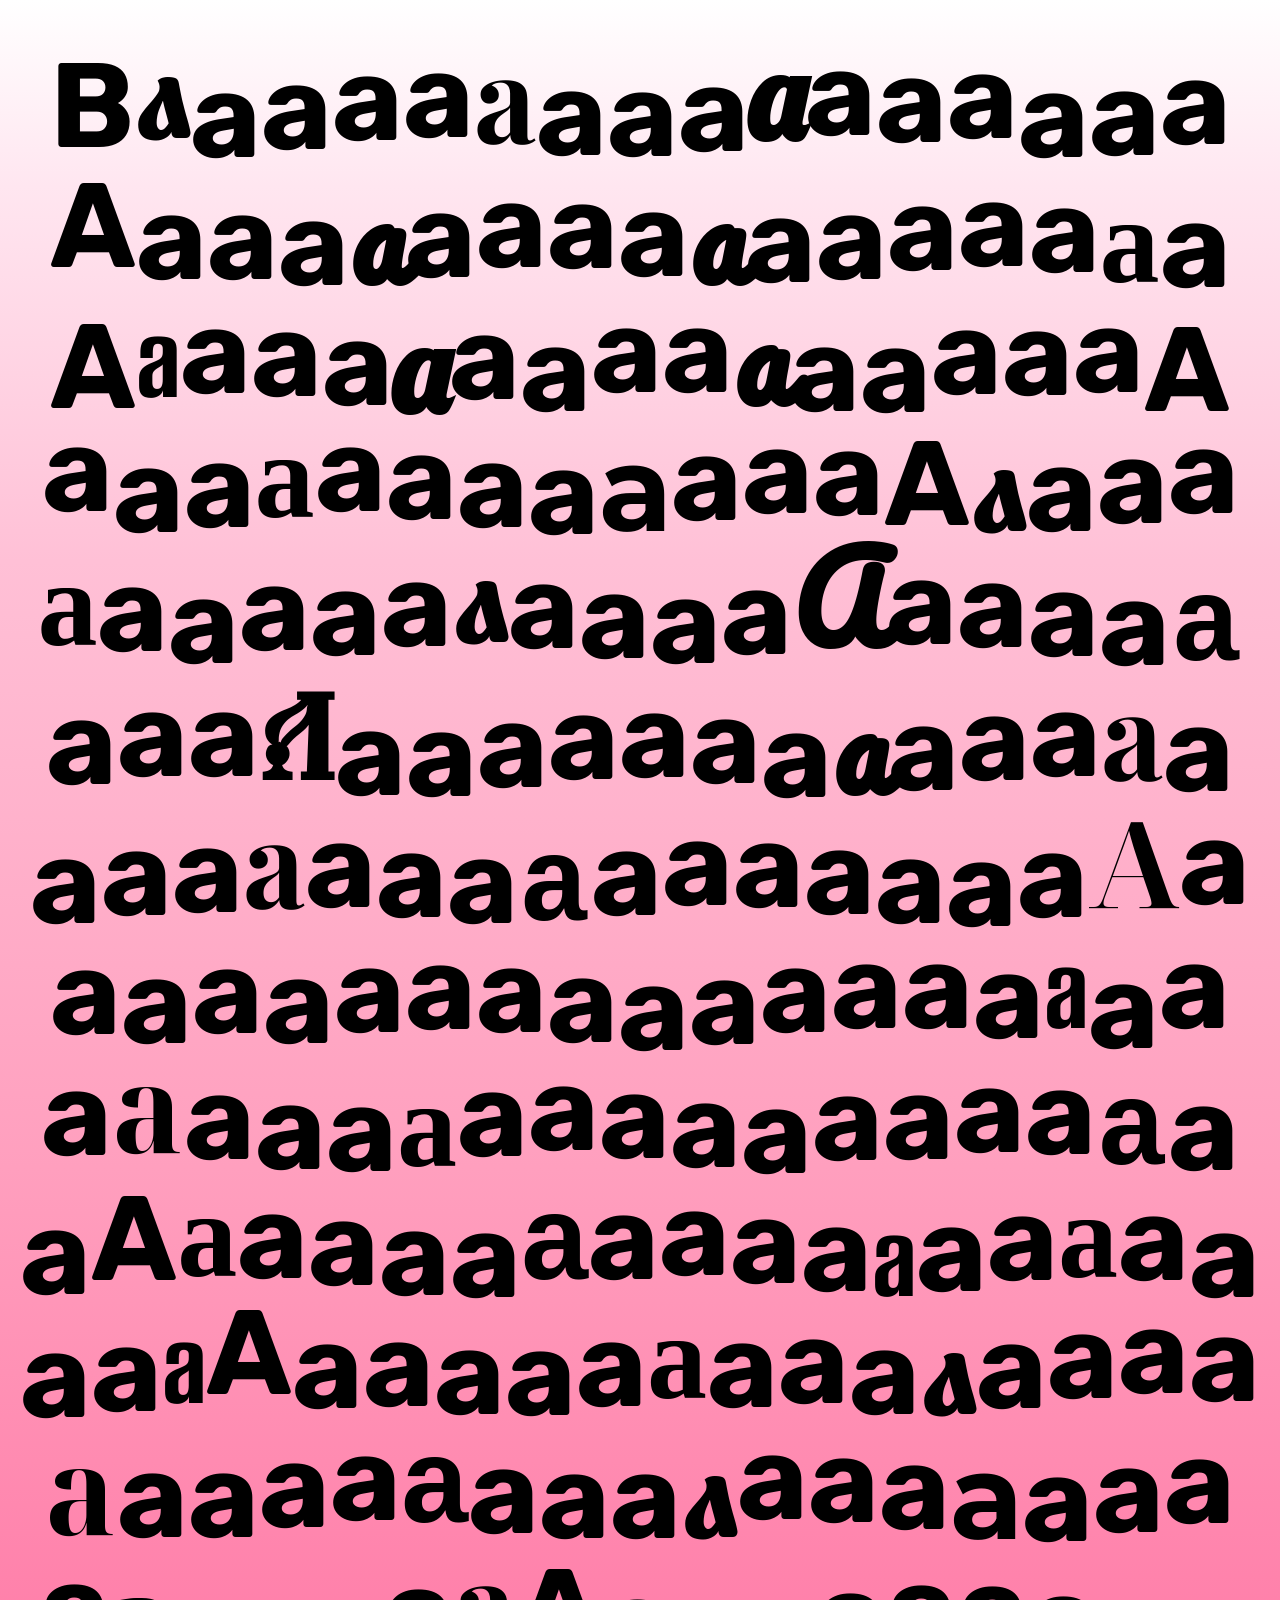
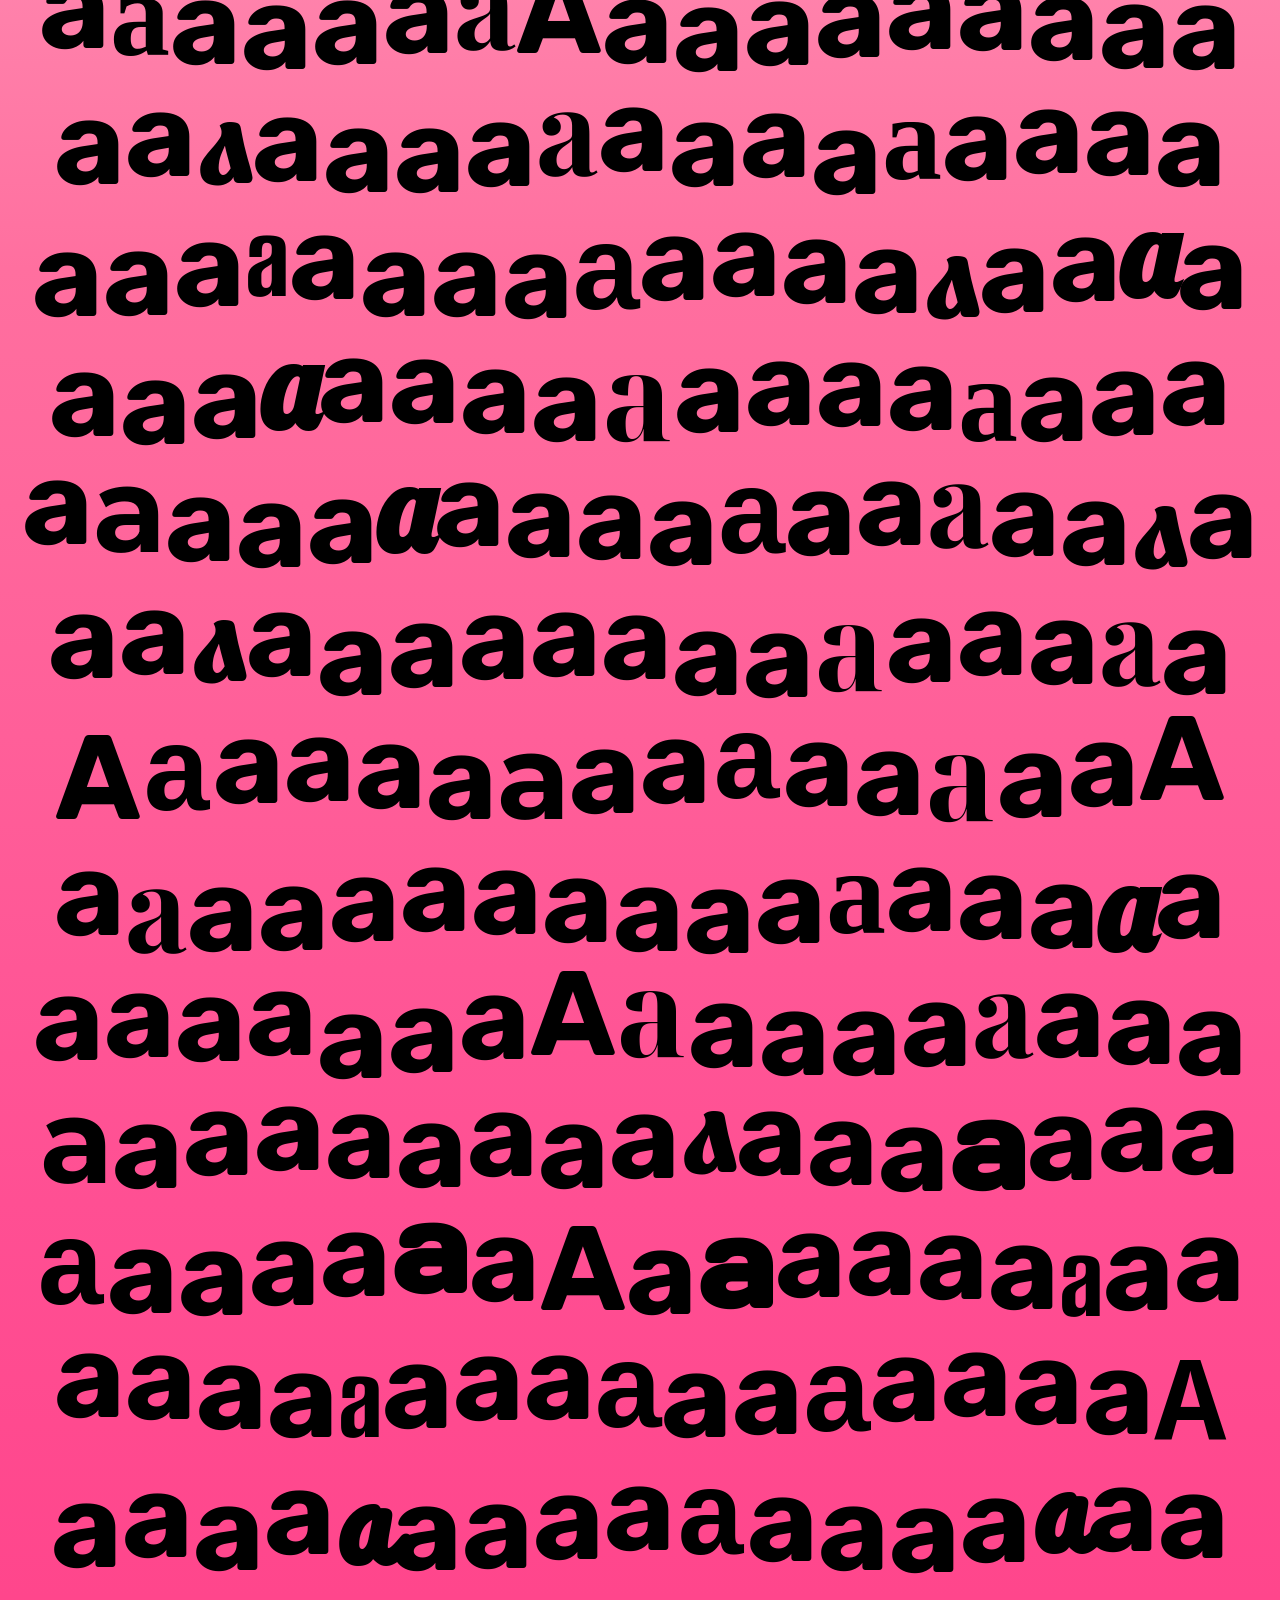
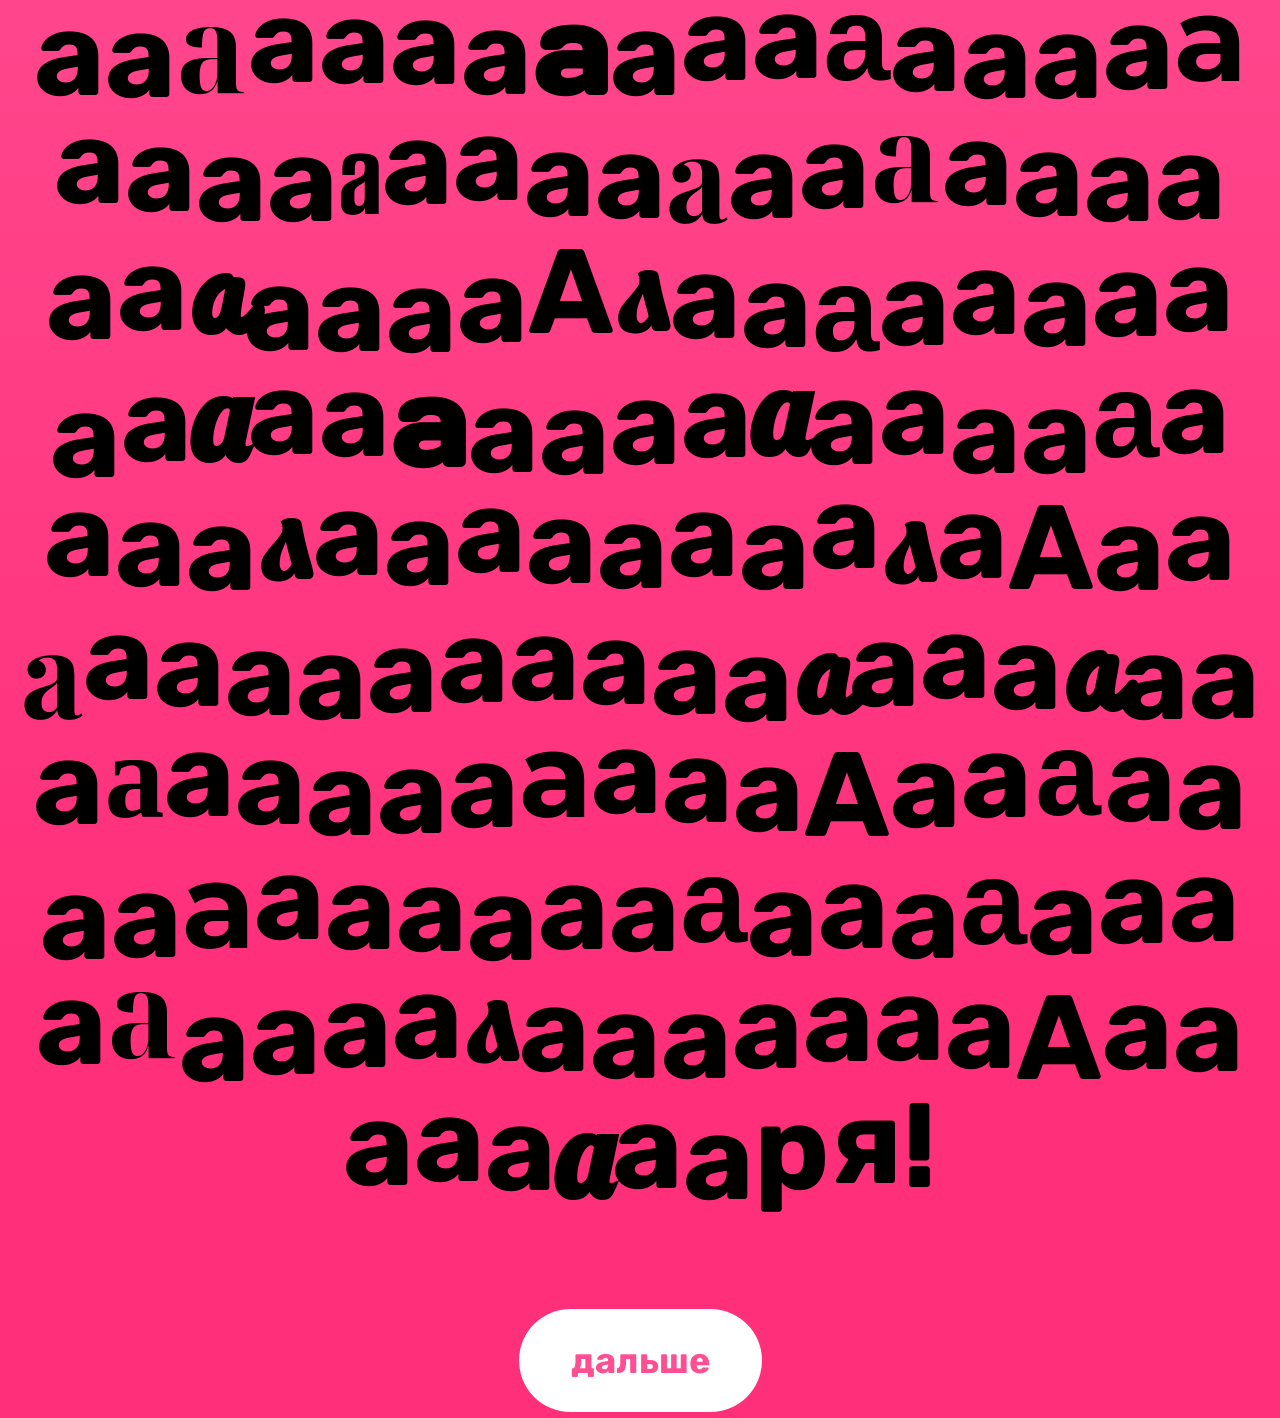
==== index.html @ 6bcab2b1 "Update index.html" ====
<!DOCTYPE html>
<html lang="ru">
<head>
<meta charset="UTF-8">
<title>Варя</title>

<link href="https://fonts.googleapis.com/css2?family=Rubik:wght@400;700&family=Pacifico&family=Caveat:wght@400;700&family=Lobster&family=Comfortaa:wght@400;700&family=Alumni+Sans:wght@400;700&family=Playfair+Display:wght@400;700&family=Montserrat:wght@400;700&family=Days+One&family=Stick&family=Noto+Serif+Display:wght@400;700&family=Monomakh&display=swap" rel="stylesheet">
<link rel="prefetch" href="home.html">
<link rel="dns-prefetch" href="https://fonts.googleapis.com">
<link rel="dns-prefetch" href="https://fonts.gstatic.com">
<link rel="preload" as="image" href="images/krasavchik.jpg">
<style>
html, body {
    margin: 0;
    padding: 0;
    overflow-x: hidden;
}

body {
    min-height: 3000px;
    background: linear-gradient(
        to bottom,
        white 0%,
        #ffe6f0 4%,
        #ffc0d6 12%,
        #ff9fbe 25%,
        #ff6f9f 40%,
        #ff4f93 60%,
        #ff2f7a 90%
    );
    display: flex;
    flex-direction: column;
}

/* ===== ТЕКСТ ===== */
.text {
    font-family: 'Rubik', sans-serif;
    font-size: 120px;
    line-height: 0.95;
    text-align: center;
    font-weight: 700;
    max-width: 100vw;
    overflow-wrap: anywhere;
    word-break: break-word;
    flex: 1;
    padding: 40px 20px;
}

/* ===== АНИМАЦИЯ БУКВ ===== */
.letter {
    display: inline-block;
    transition: transform 0.1s linear;
}

/* ===== КНОПКА ===== */
.page-end {
    width: 100%;
    display: flex;
    justify-content: center;
    padding: 60px 0;
    margin-top: auto;
    opacity: 0;
    transform: translateY(100%);
    animation: slideUp 0.8s cubic-bezier(0.2, 0.9, 0.4, 1.1) forwards;
    animation-delay: 0.5s;
}

.next-btn {
    padding: 30px 52px;
    font-size: 36px;
    font-family: 'Rubik', sans-serif;
    font-weight: 700;
    border-radius: 999px;
    background: white;
    color: #ff4f93;
    text-decoration: none;
}

.next-btn:hover {
    transform: scale(1.25);
    box-shadow: 0 8px 20px rgba(0,0,0,0.2);
}

@keyframes slideUp {
    from {
        opacity: 0;
        transform: translateY(100%);
    }
    to {
        opacity: 1;
        transform: translateY(0);
    }
}

/* ===== ШРИФТЫ ===== */
.pacifico { font-family: 'Pacifico', cursive; }
.lobster  { font-family: 'Lobster', cursive; }
.alumni   { font-family: 'Alumni Sans', sans-serif; }
.playfair { font-family: 'Playfair Display', serif; }
.mont     { font-family: 'Montserrat', sans-serif; font-weight: 700; }
.daysone  { font-family: 'Days One', sans-serif; }
.noto     { font-family: 'Noto Serif Display', serif; }
.monomakh { font-family: 'Monomakh', serif; }
.press    { font-family: Arial, sans-serif; }
.pixel    { font-family: monospace; }
.serif    { font-family: serif; }

</style>
</head>

<body>

<div class="text" id="text"></div>

<div class="page-end">
  <a href="home.html" class="next-btn">дальше</a>
</div>

<script>

const baseText =
"ВааааааааааааааааАааааааааааааааааАаааааааааааааааАааааааааааааАаааааааааааааааАааааааааАааааааааааааааааааааааааааааАааааааааааааааааааааааааааааааааааааАаааааааааааааааааааАааааааааааааааааааааааааааааааааааааааАааааааааааааааааааааааааааааааааааааааааааааааааааааааааааааааааааааааааааааааааааааааааааааааааАааааааааааааааАааааааааааааааааааааааааАаааааааааааааааааааааааааааааааааАаааааааааааааааааааааааааАааааааааааааааааааааааааааааааааааааааааааааааааааааааааааАааааааааааааааааааааааааааааааааааааааааАаааааааааааааааааааааааааааааааАааааааааааааааааааааааааааааааааааааАааааааааря!";

const fonts = [
  "press","pixel","serif","pacifico","caveat",
  "lobster","alumni","playfair","mont","daysone",
  "noto","monomakh"
];

let result = "";
let cooldown = 0;

for (let char of baseText) {

    if (char === "а" || char === "А") {

        if (cooldown > 0) {
            result += `<span class="letter">${char}</span>`;
            cooldown--;
            continue;
        }

        if (Math.random() < 0.6) {

            const style = fonts[Math.floor(Math.random() * fonts.length)];

            result += `<span class="letter ${style}">${char}</span>`;
            cooldown = 2 + Math.floor(Math.random() * 3);

        } else {
            result += `<span class="letter">${char}</span>`;
        }

    } else {
        result += `<span class="letter">${char}</span>`;
    }
}

document.getElementById("text").innerHTML = result;

/* ================================
   🔥 LETTER FLOAT ANIMATION
   (если нужно выключить — закомментируй весь блок)
================================= */

window.addEventListener("scroll", () => {

    const y = window.scrollY;

    document.querySelectorAll(".letter").forEach((el, i) => {

        /* ❗ часть букв вообще НЕ анимируется */

        /* ещё немного рандома */
        if (Math.random() < 0.15) return;

        const speed = 0.002 + (i % 5) * 0.0008; // меньше скорость
        const amp = 9 + (i % 4); // 👈 сильно уменьшили амплитуду

        const offset = Math.sin(y * speed + i) * amp;

        el.style.transform = `translateY(${offset}px)`;
    });

});

</script>

</body>
</html>
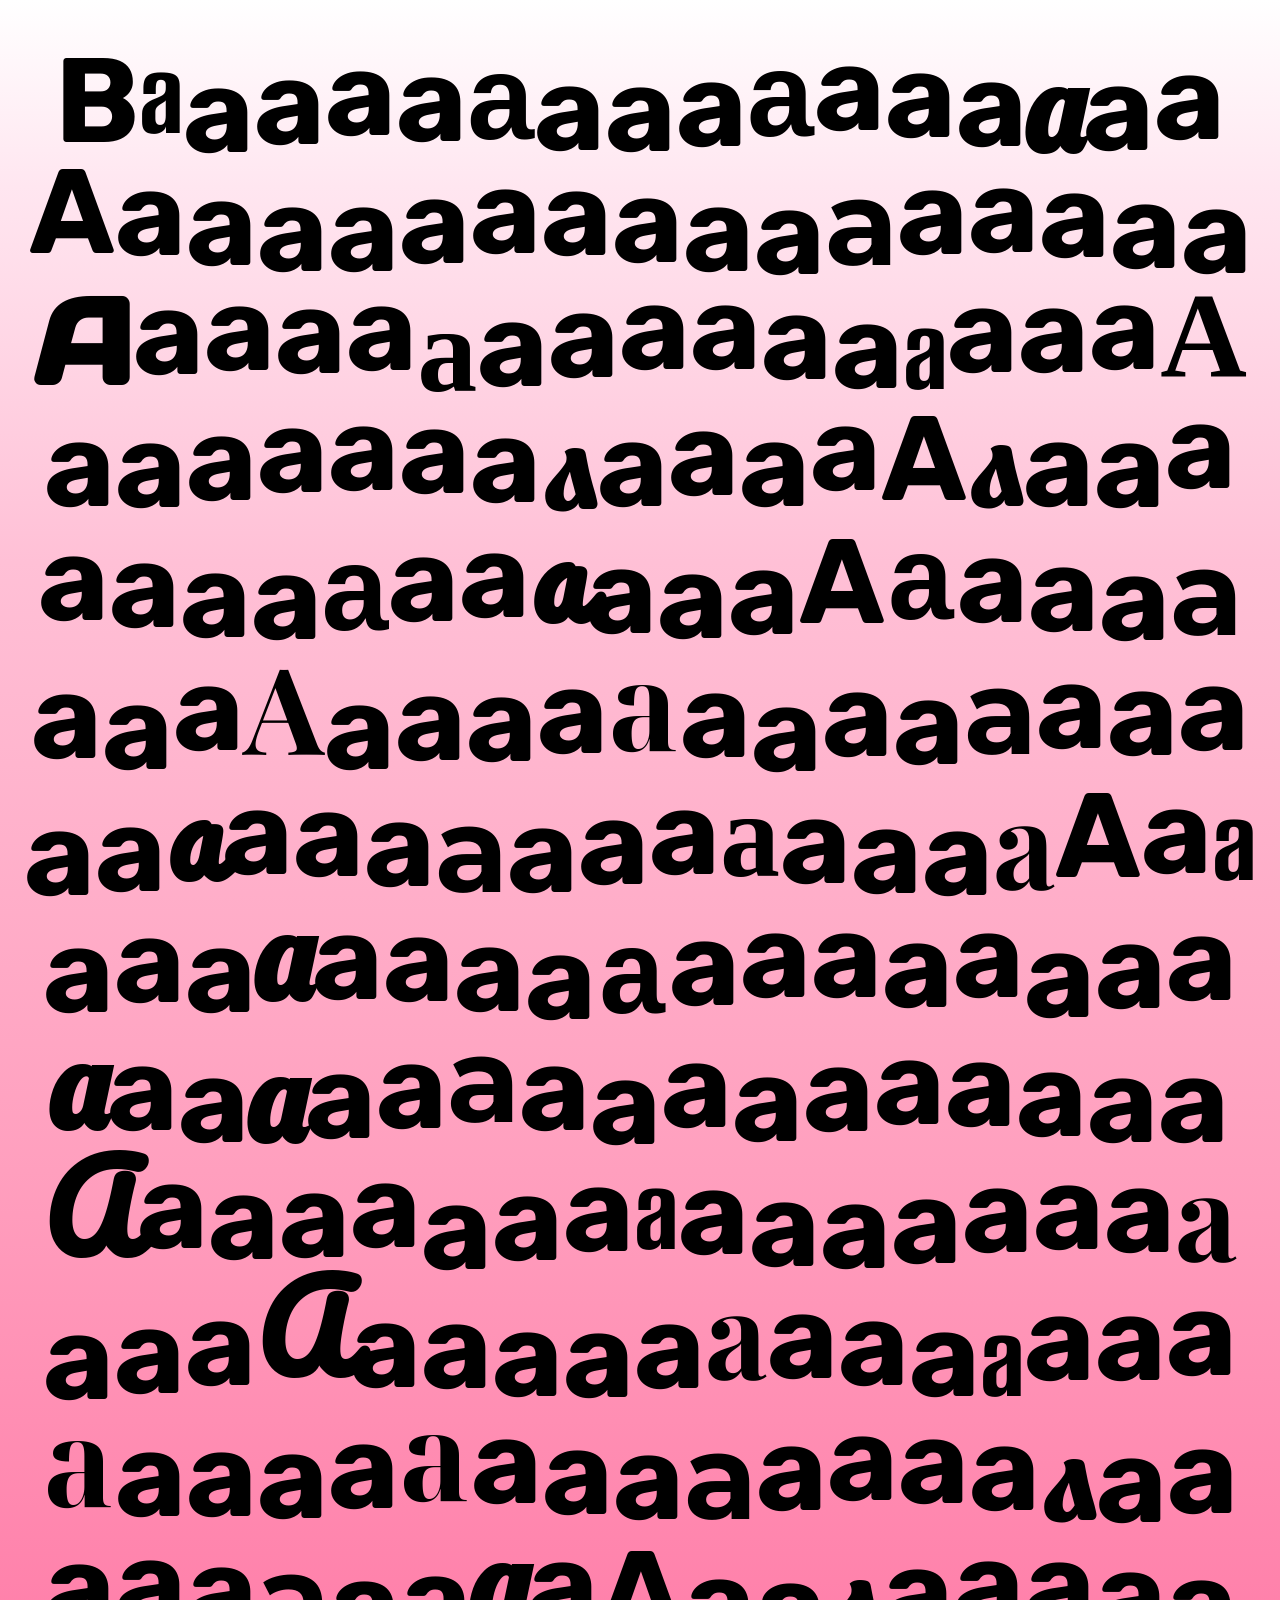
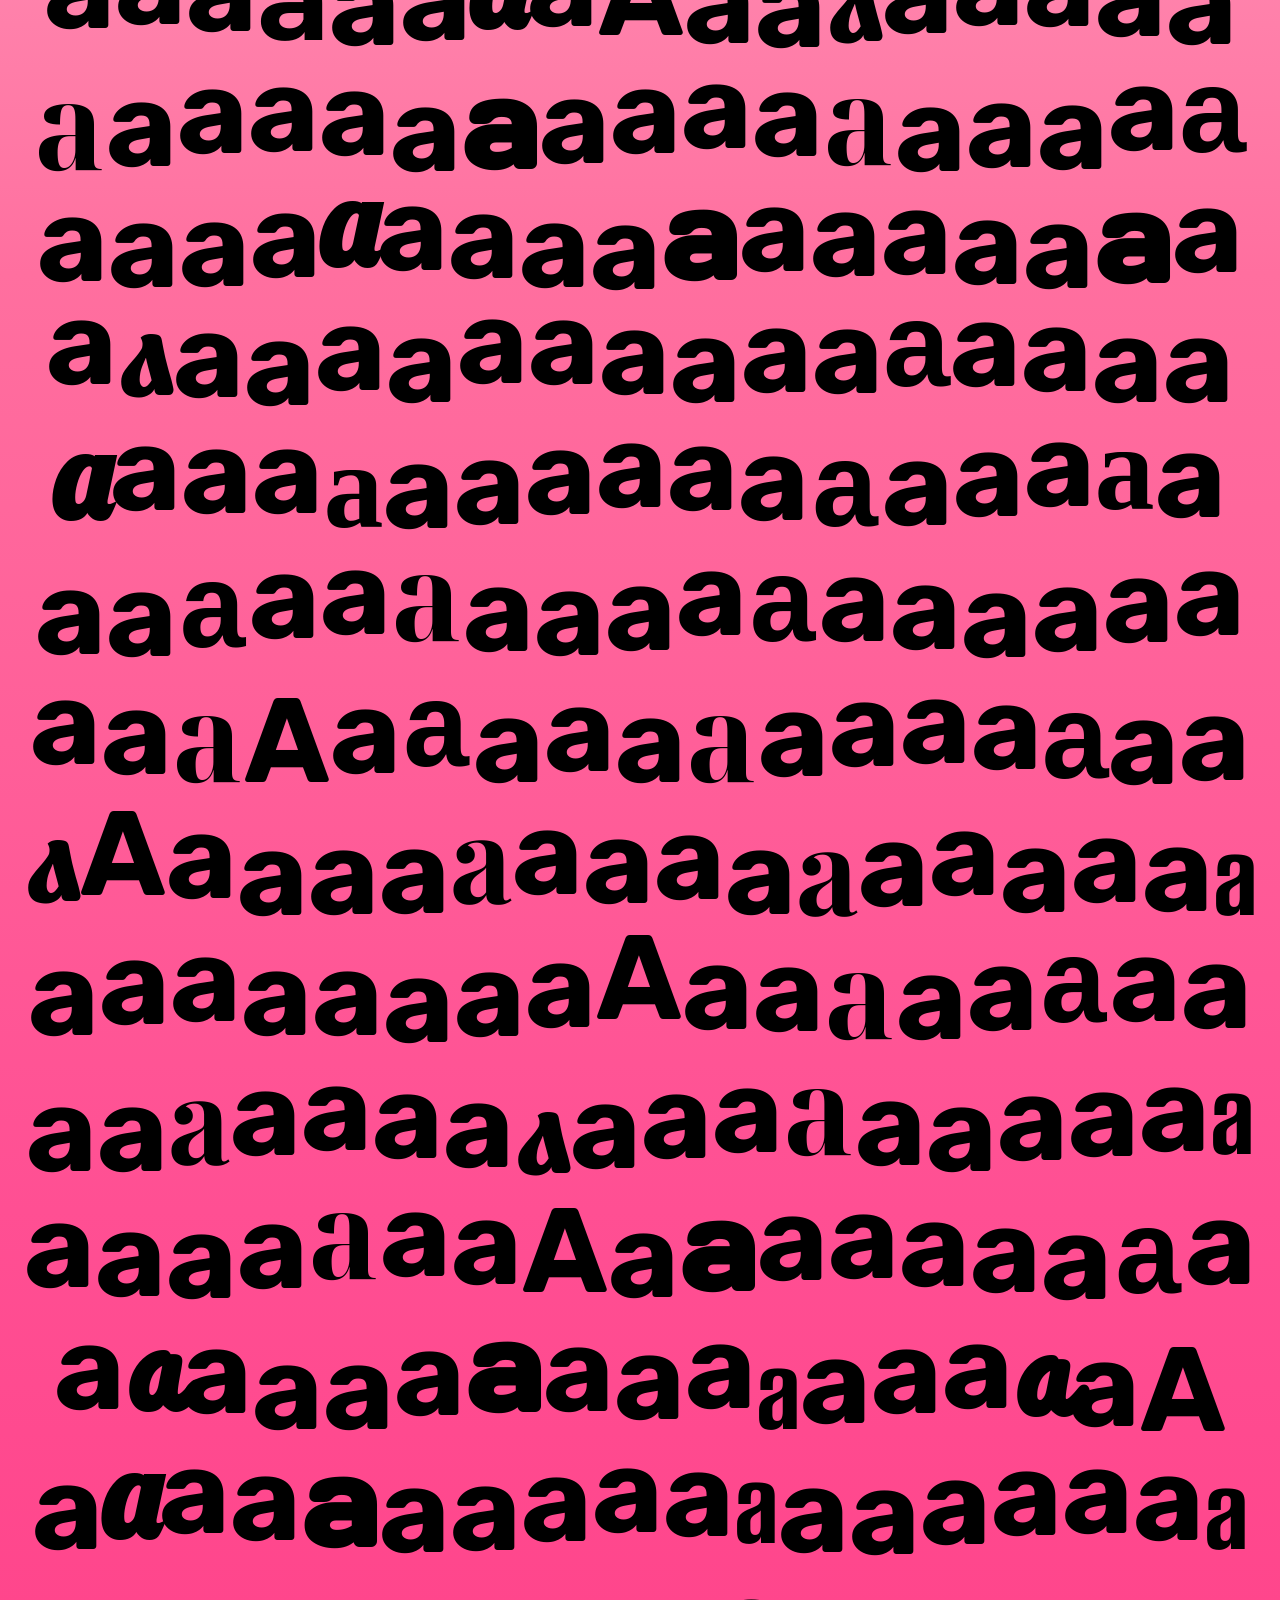
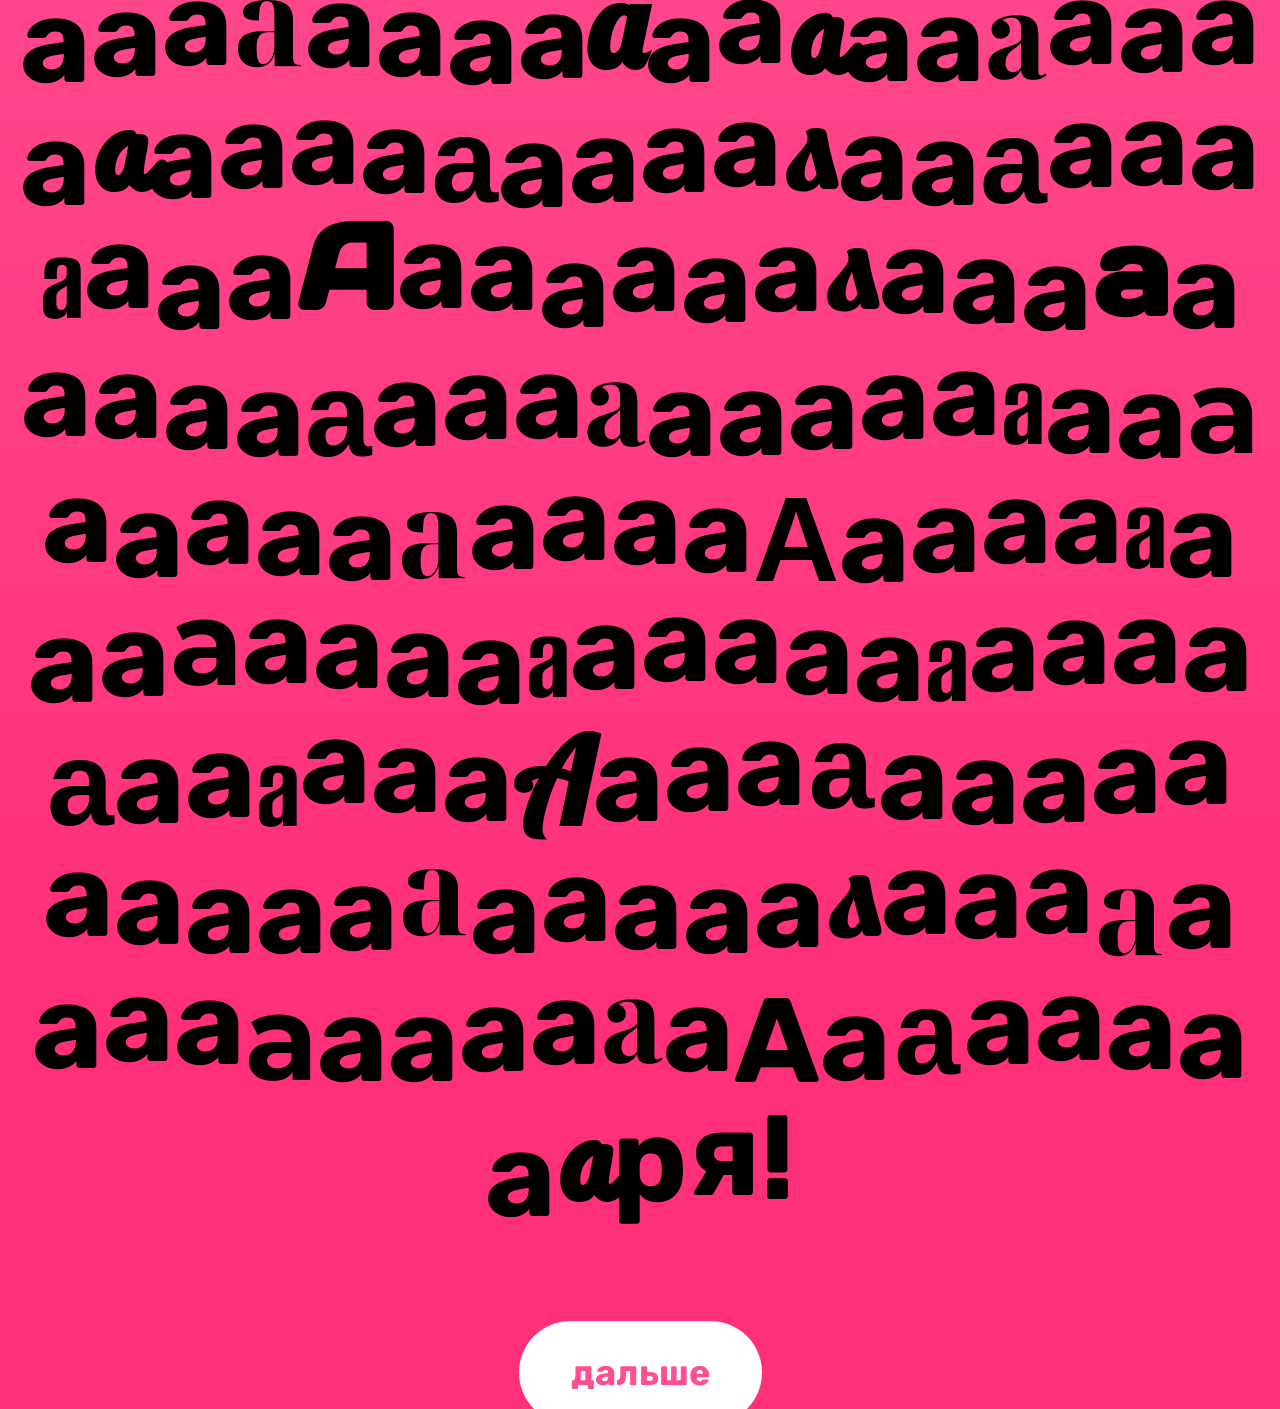
==== commit 6ce3033a: "Update index.html" ====
--- a/index.html
+++ b/index.html
@@ -8,7 +8,7 @@
 <link rel="prefetch" href="home.html">
 <link rel="dns-prefetch" href="https://fonts.googleapis.com">
 <link rel="dns-prefetch" href="https://fonts.gstatic.com">
-<link rel="preload" as="image" href="images/krasavchik.jpg">
+<link rel="preload" as="image" href="images/krasavchikNeo.png">
 <style>
 html, body {
     margin: 0;
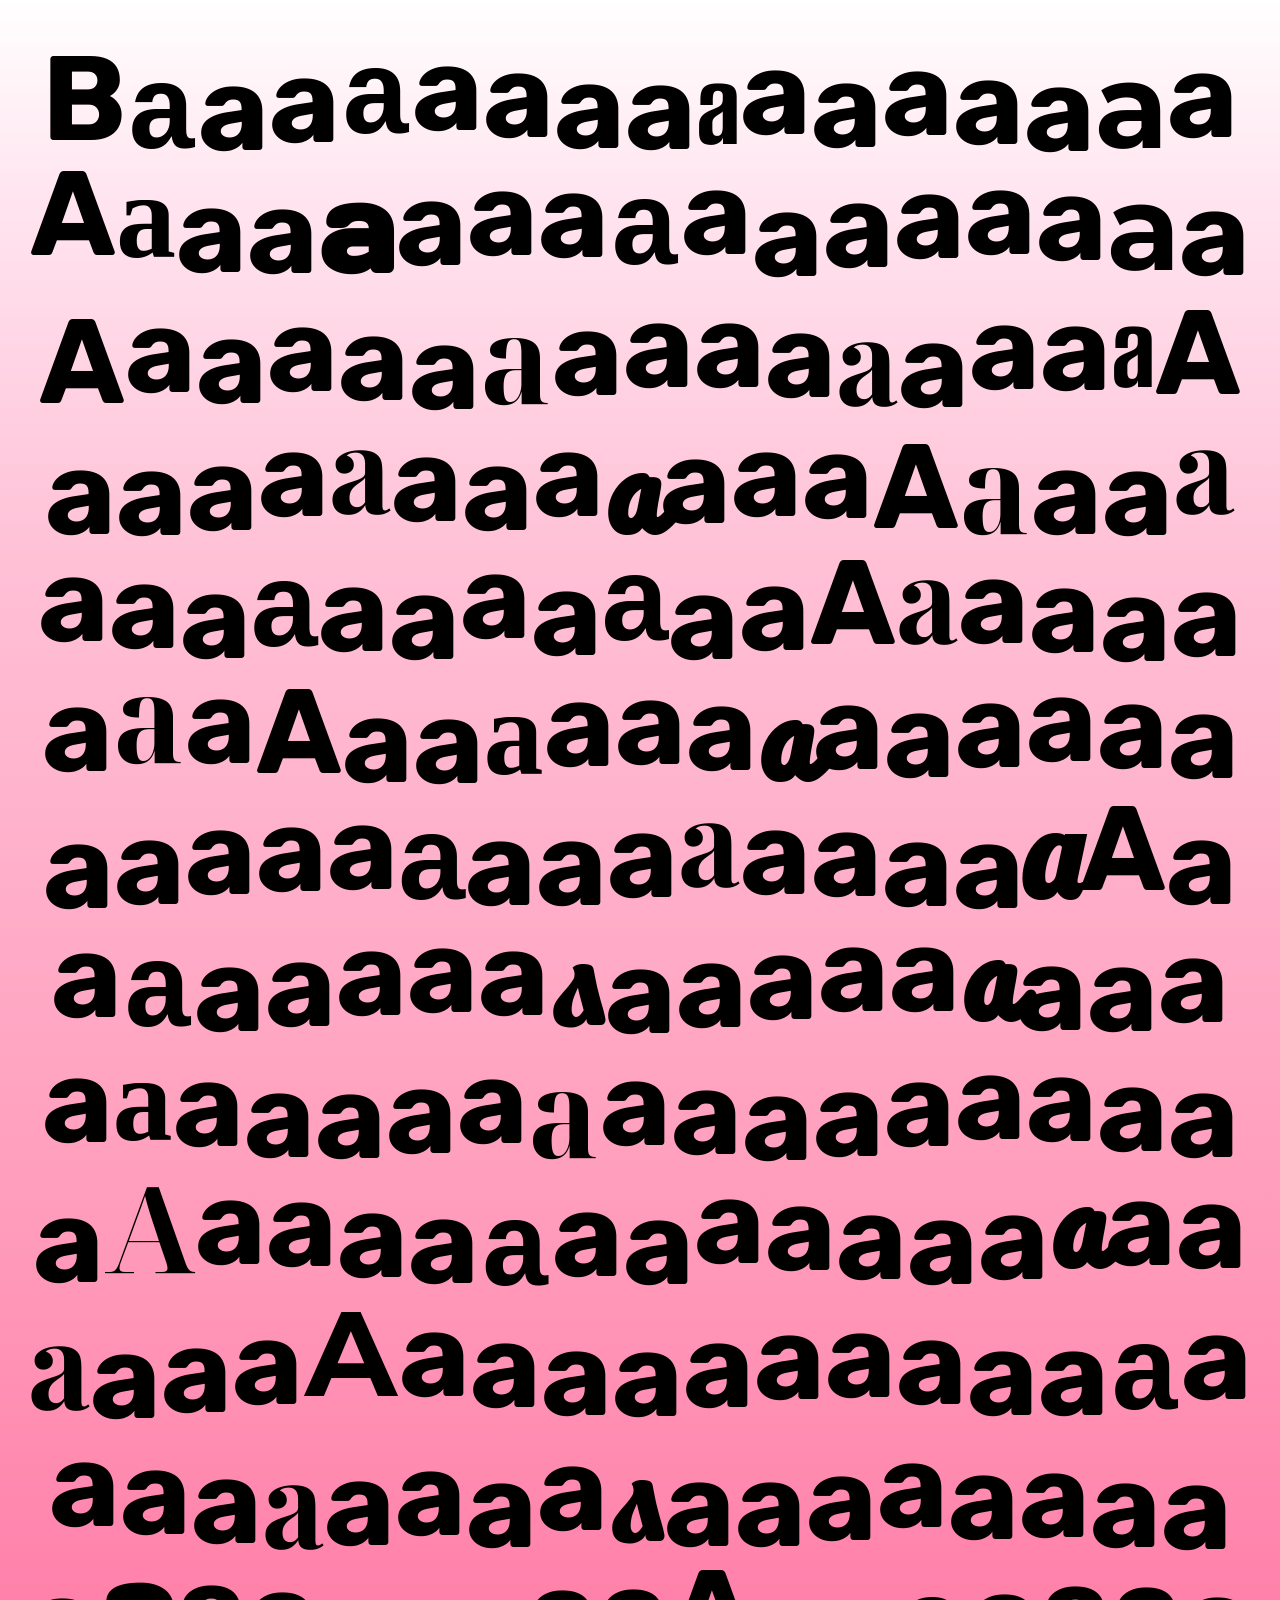
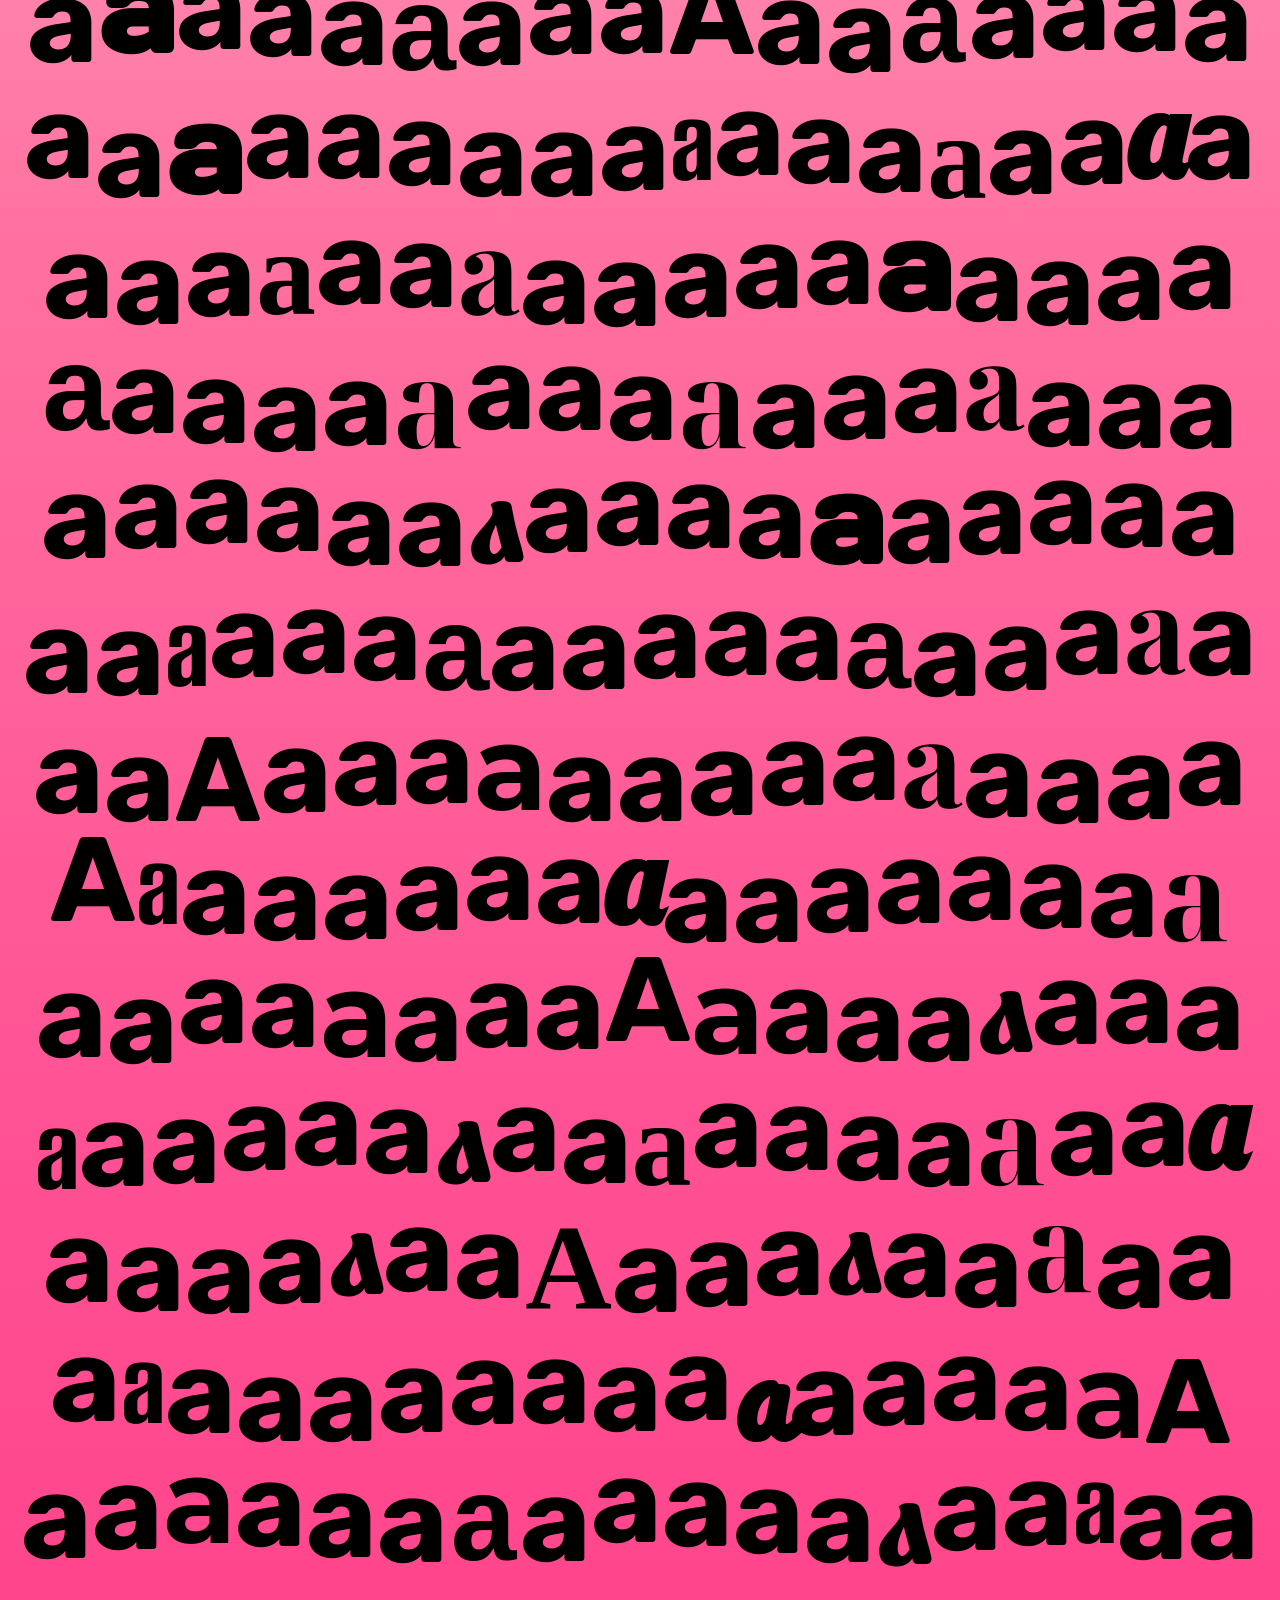
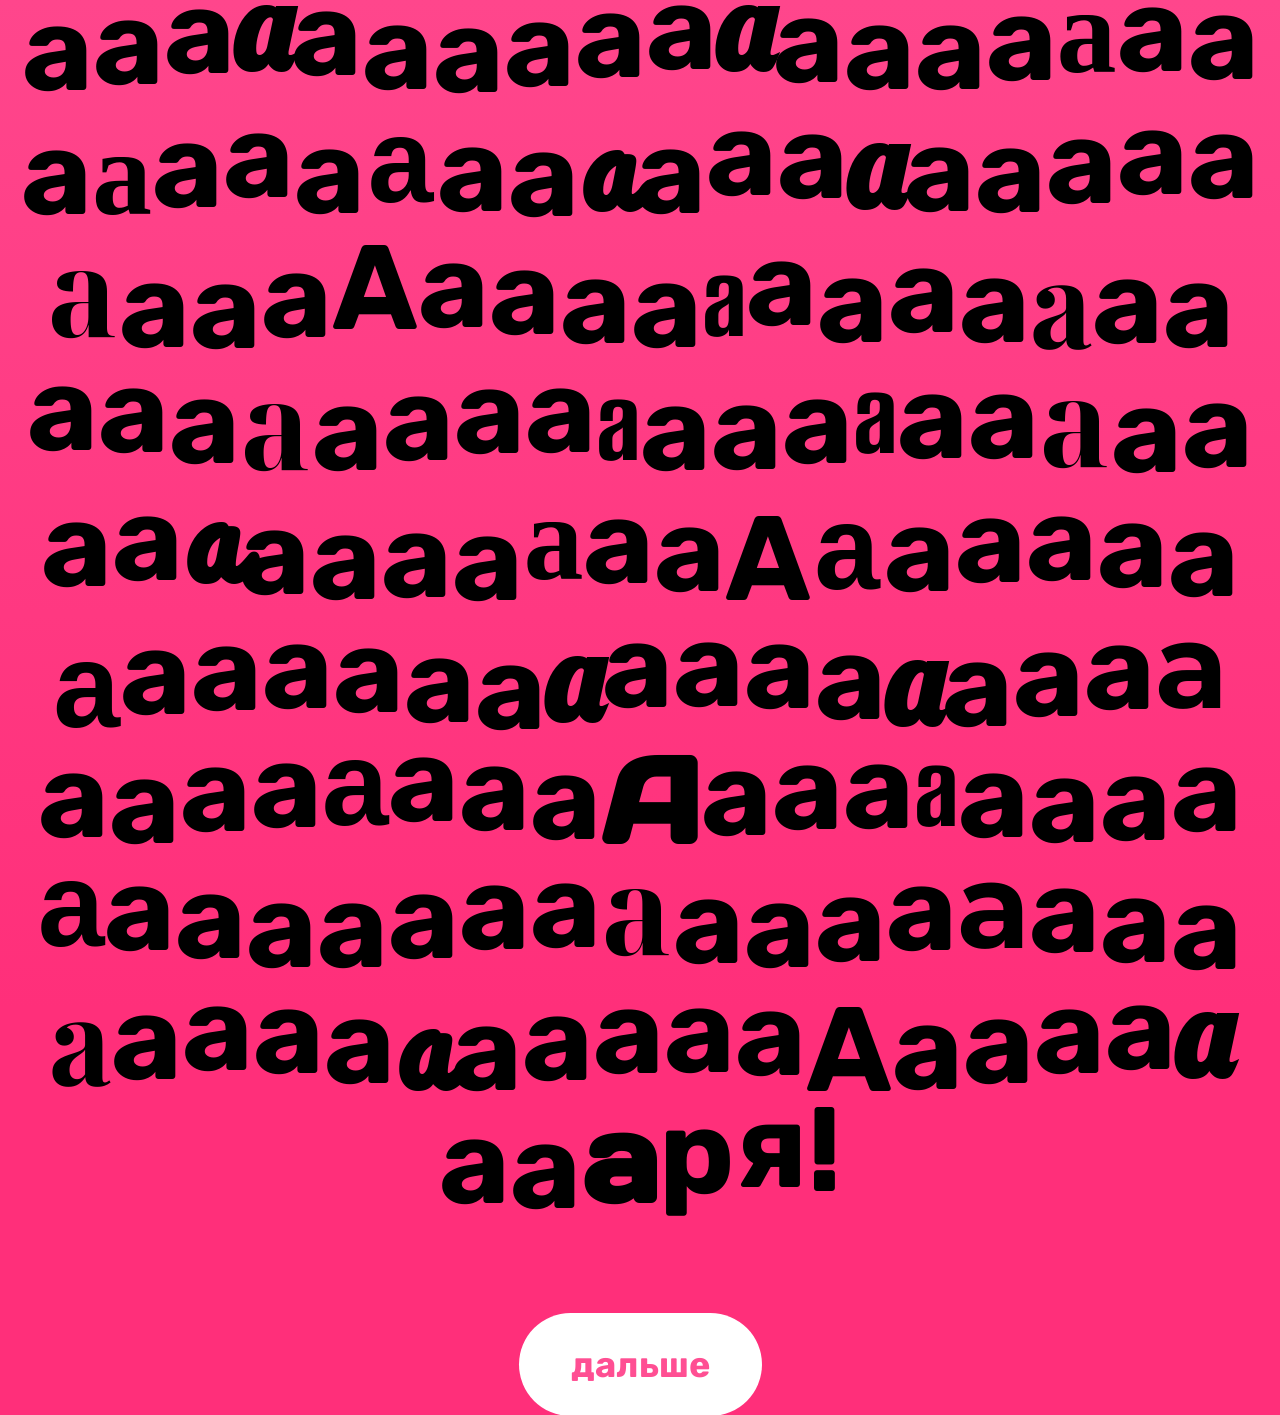
==== commit 6d62db2b: "Update index.html" ====
--- a/index.html
+++ b/index.html
@@ -8,7 +8,7 @@
 <link rel="prefetch" href="home.html">
 <link rel="dns-prefetch" href="https://fonts.googleapis.com">
 <link rel="dns-prefetch" href="https://fonts.gstatic.com">
-<link rel="preload" as="image" href="images/krasavchikNeo.png">
+<link rel="preload" as="image" href="images/krasavchik NE.png">
 <style>
 html, body {
     margin: 0;
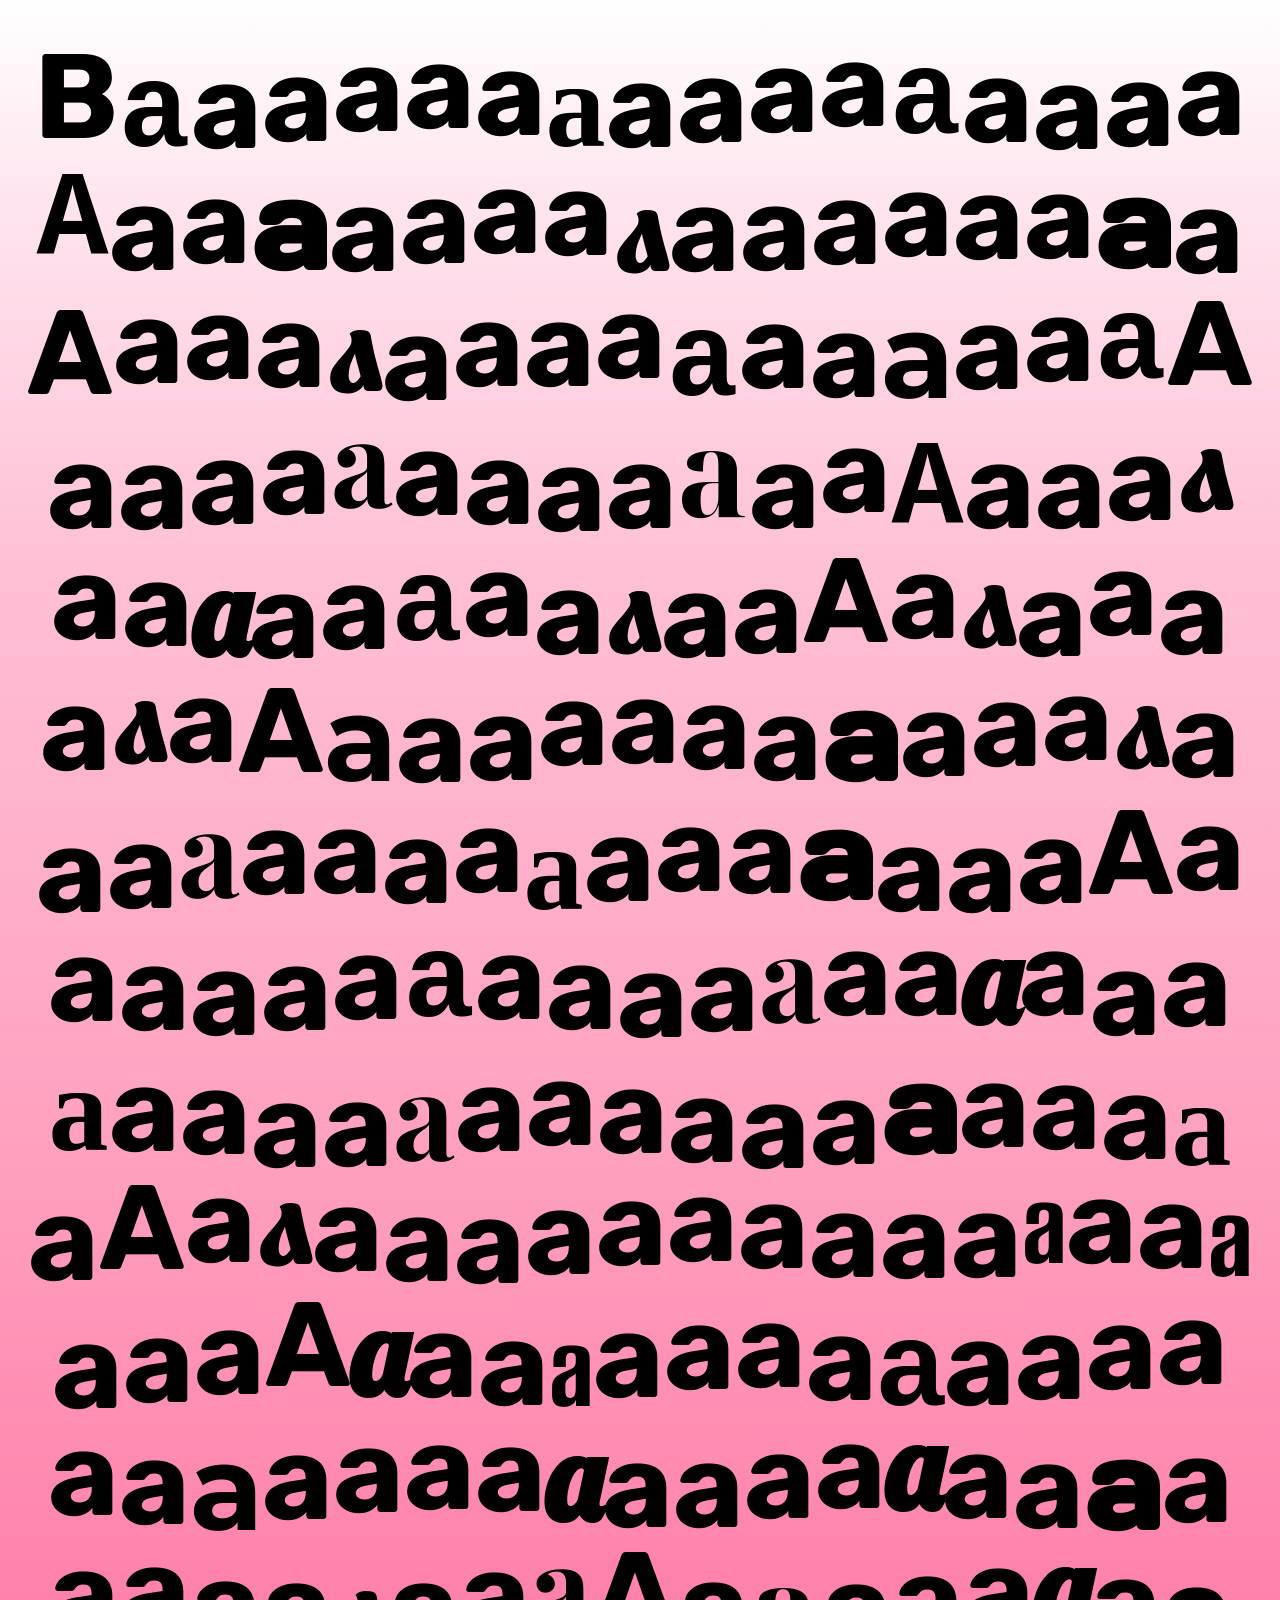
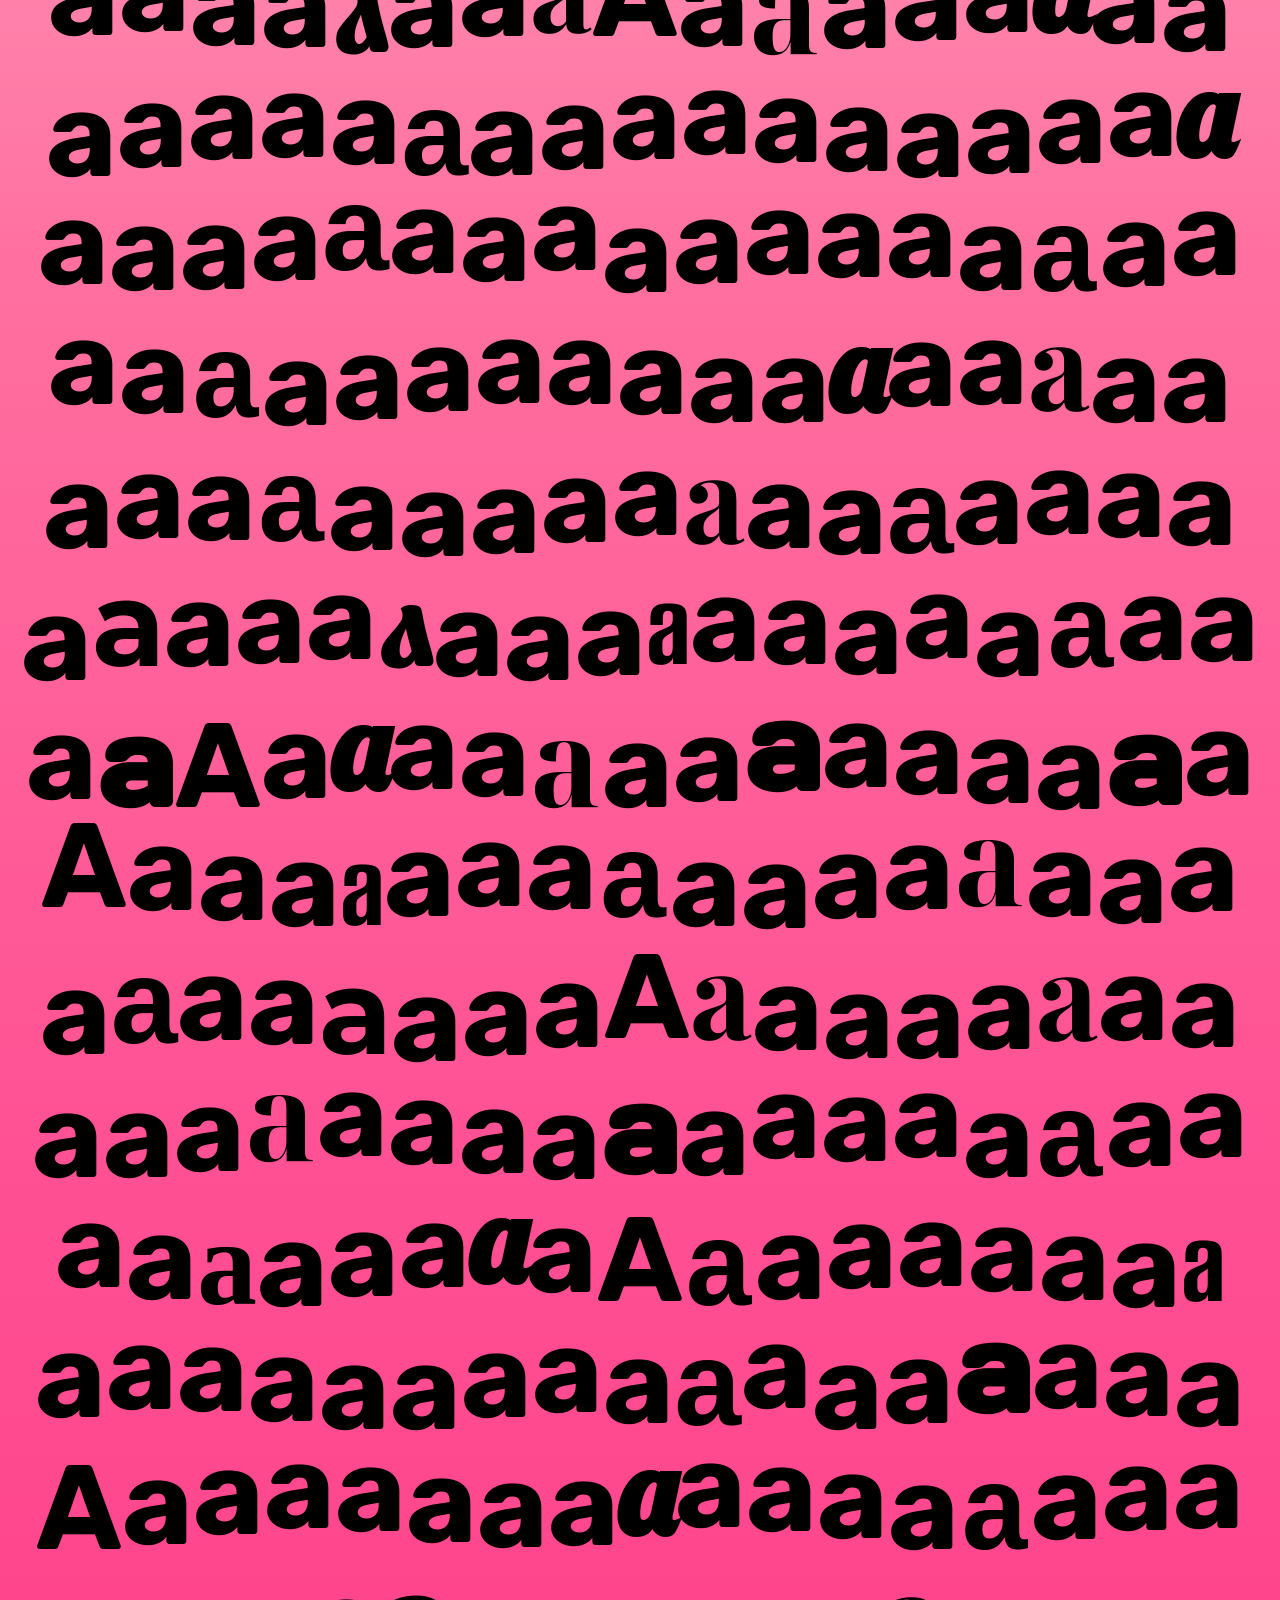
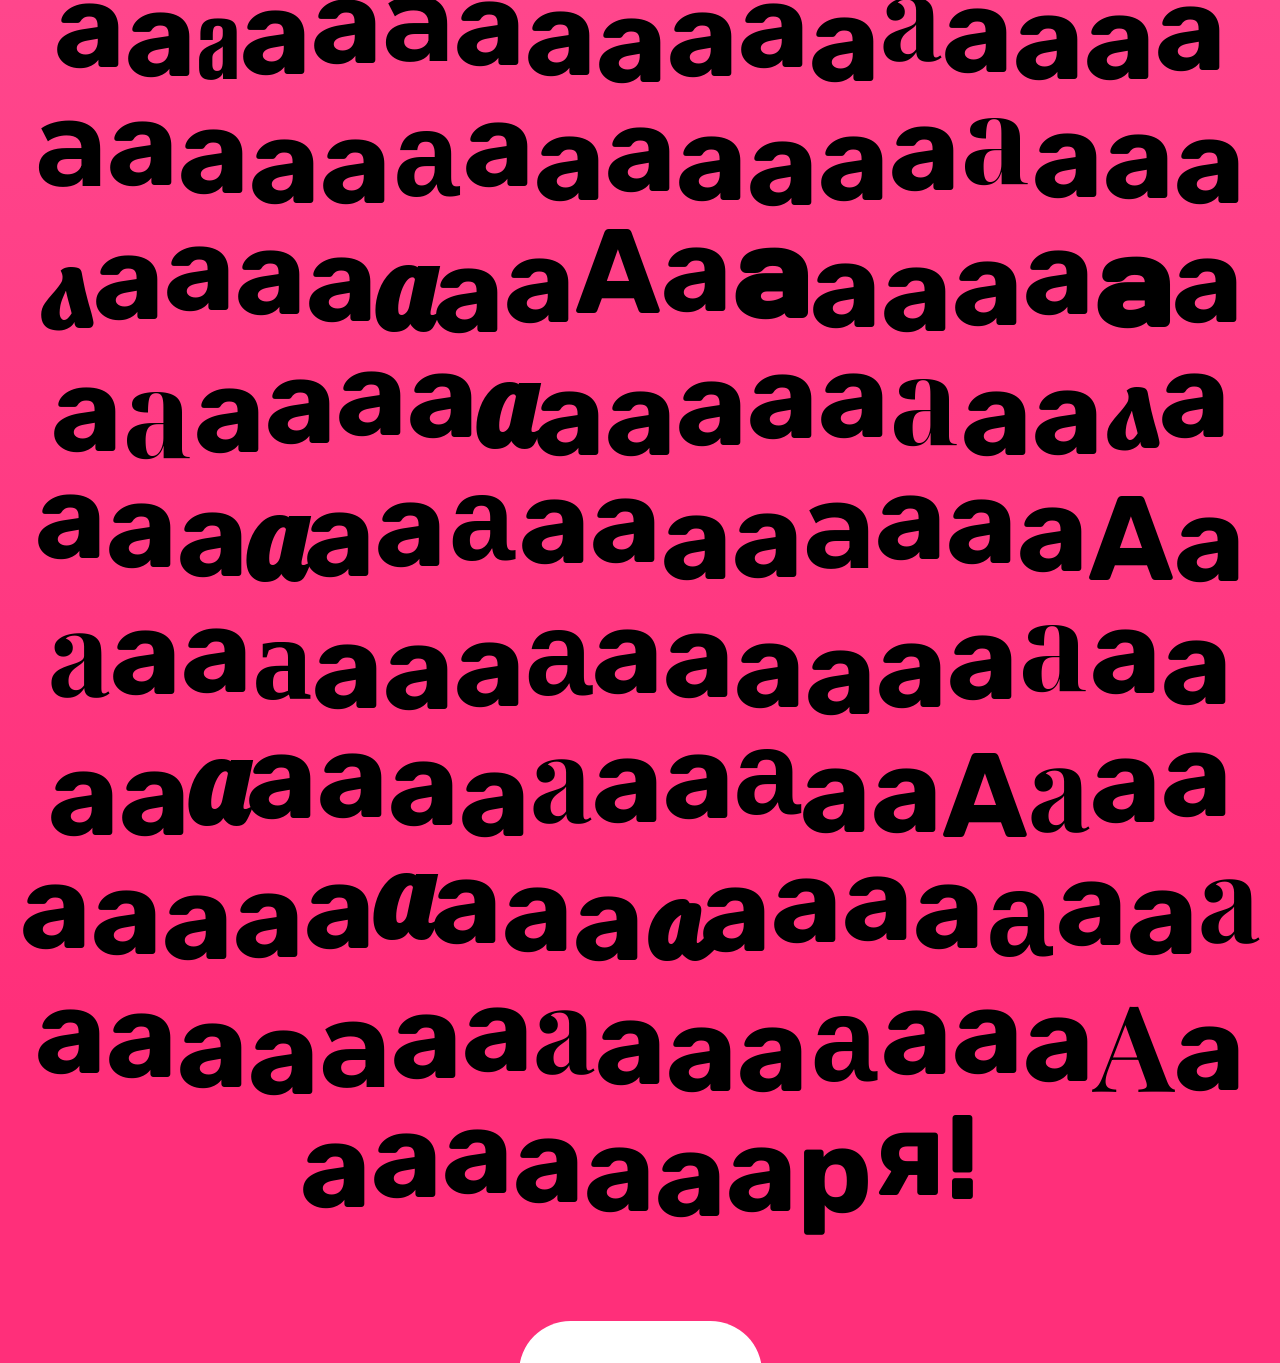
==== commit 7fad35a8: "Update index.html" ====
--- a/index.html
+++ b/index.html
@@ -8,7 +8,7 @@
 <link rel="prefetch" href="home.html">
 <link rel="dns-prefetch" href="https://fonts.googleapis.com">
 <link rel="dns-prefetch" href="https://fonts.gstatic.com">
-<link rel="preload" as="image" href="images/krasavchik NE.png">
+<link rel="preload" as="image" href="images/krasavchikNE.jpg">
 <style>
 html, body {
     margin: 0;
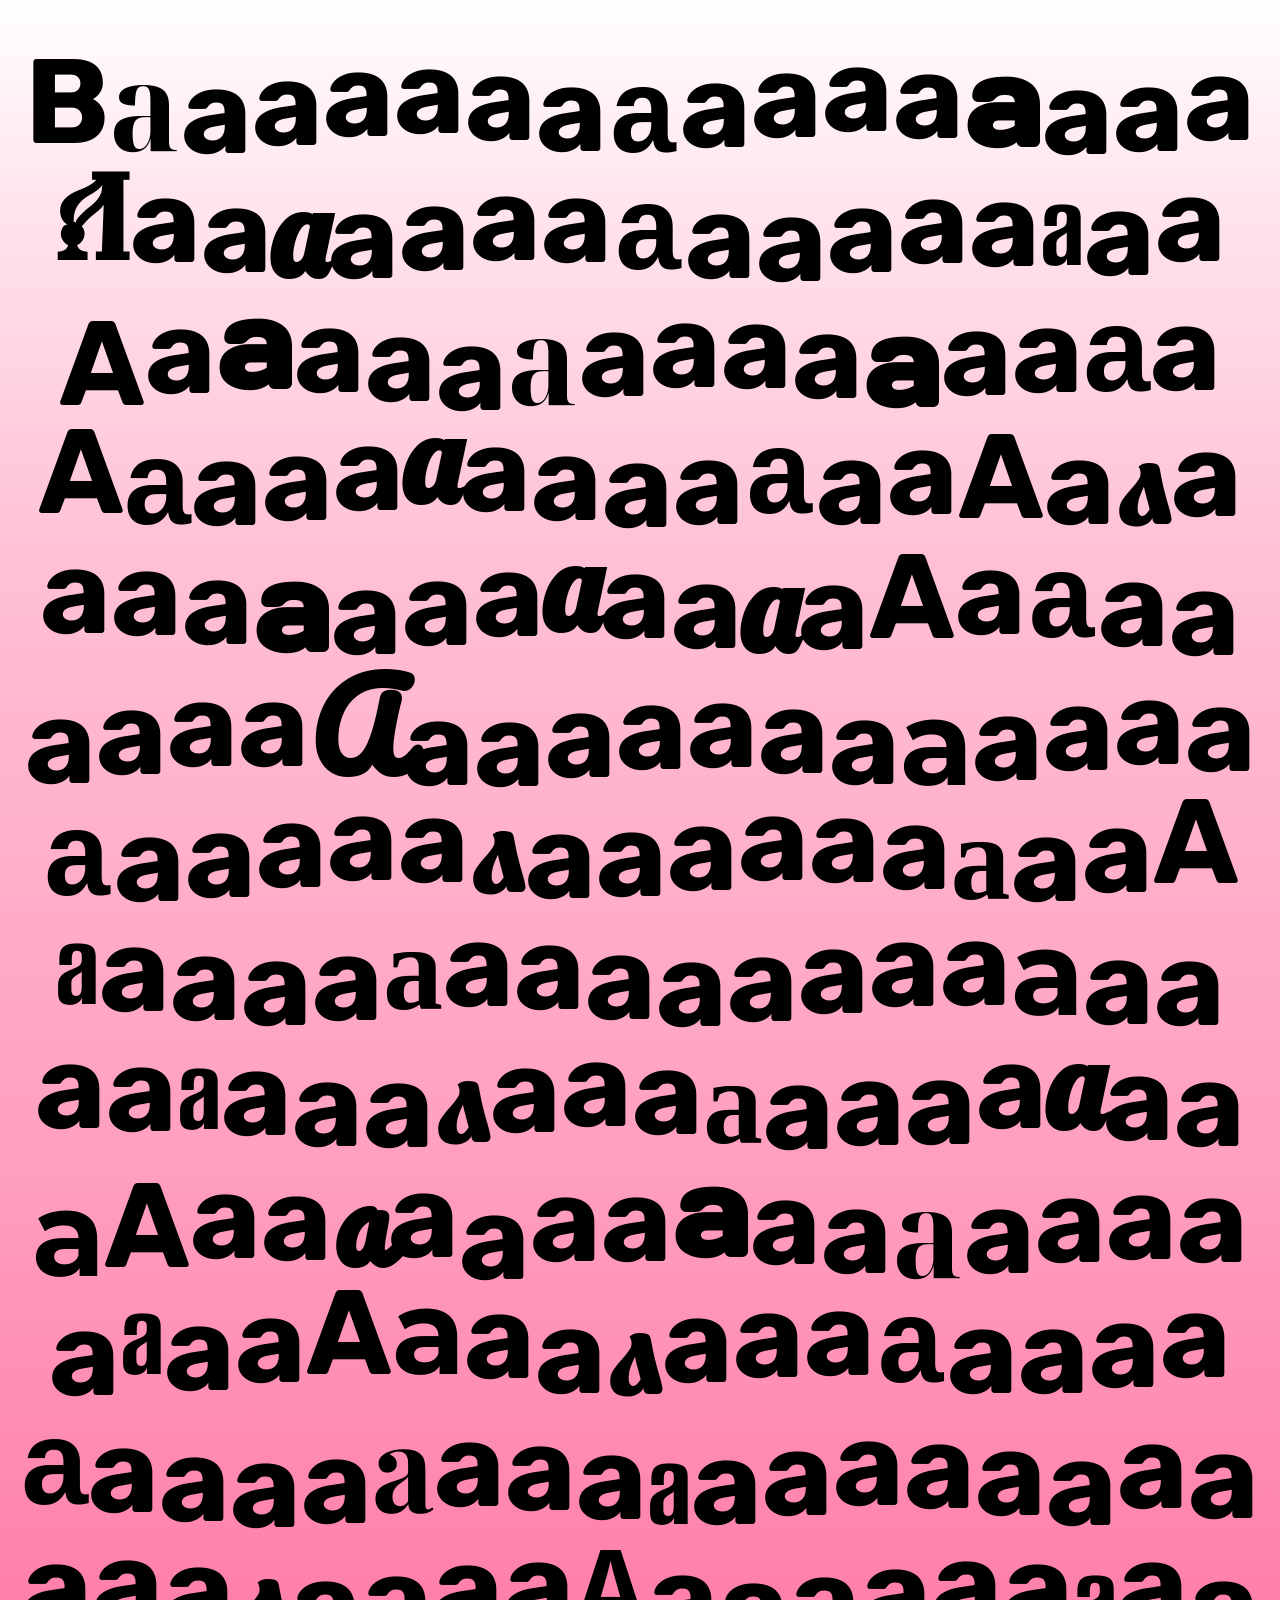
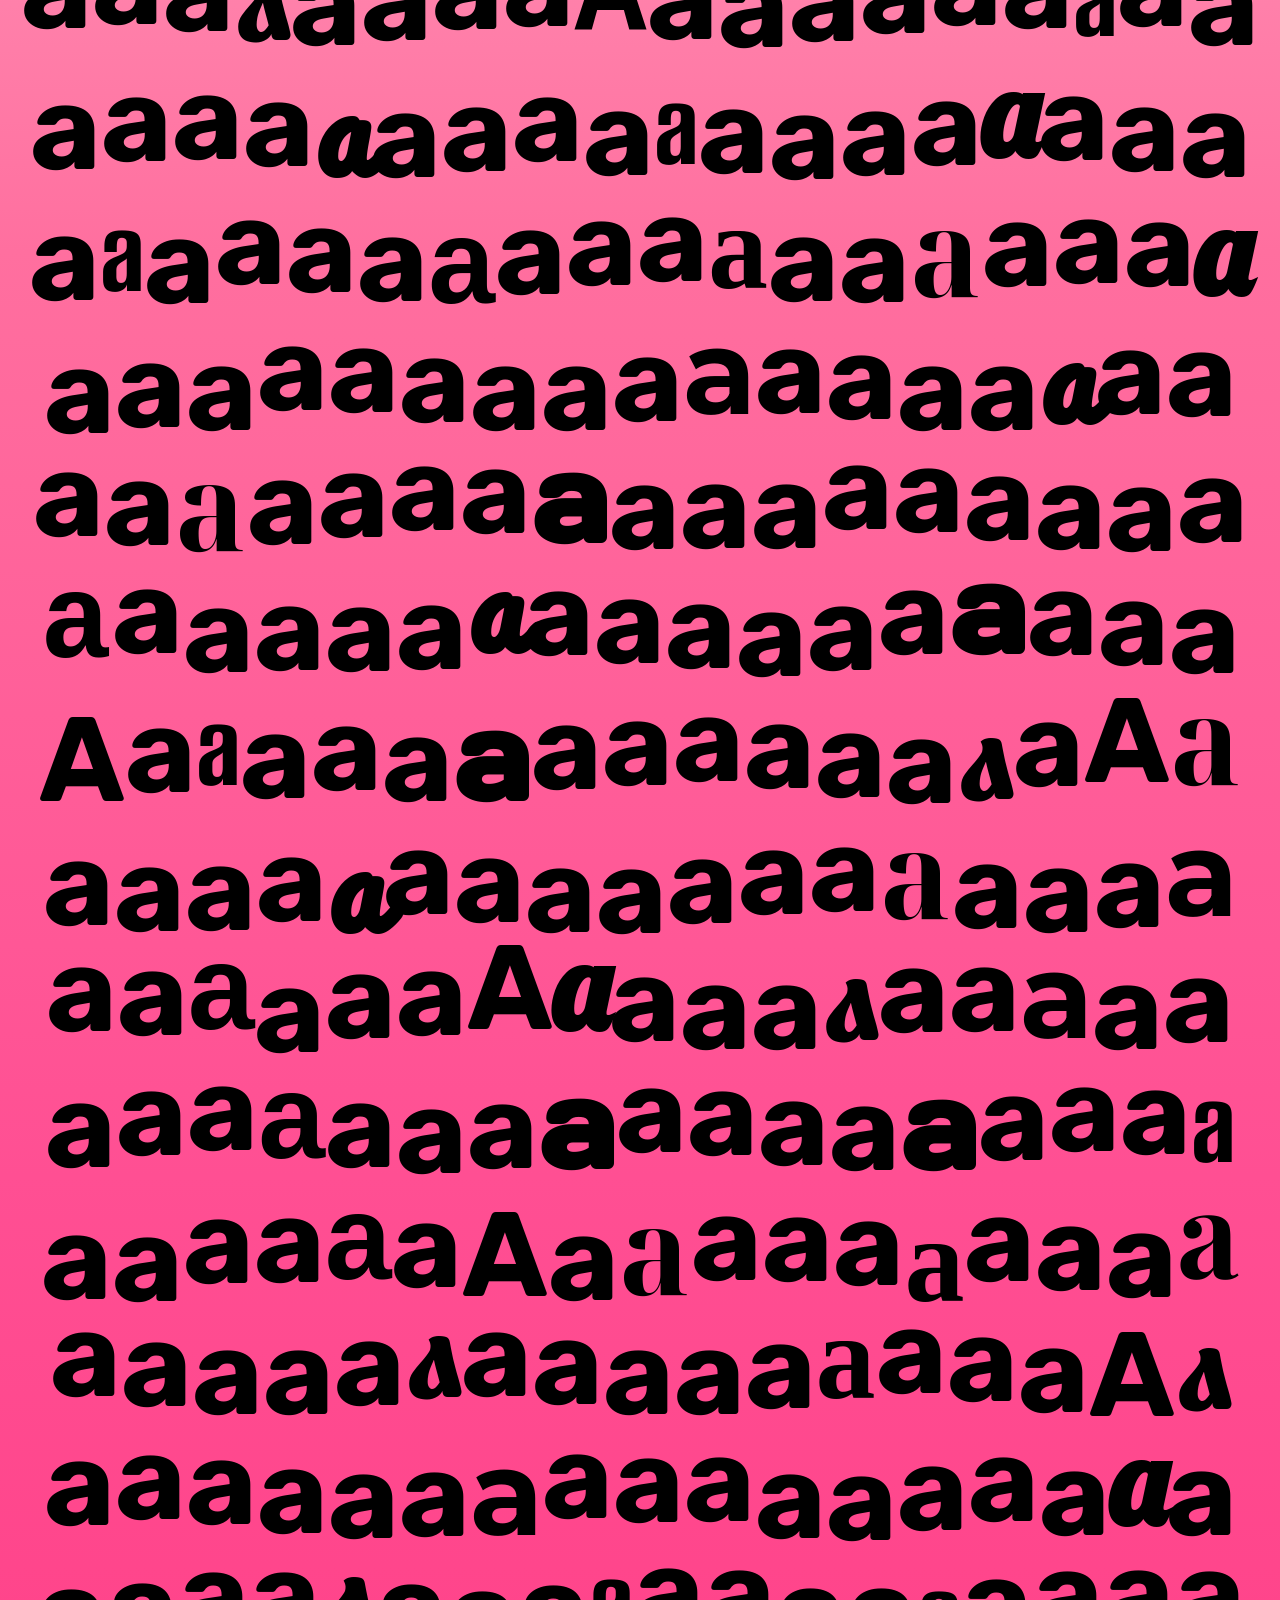
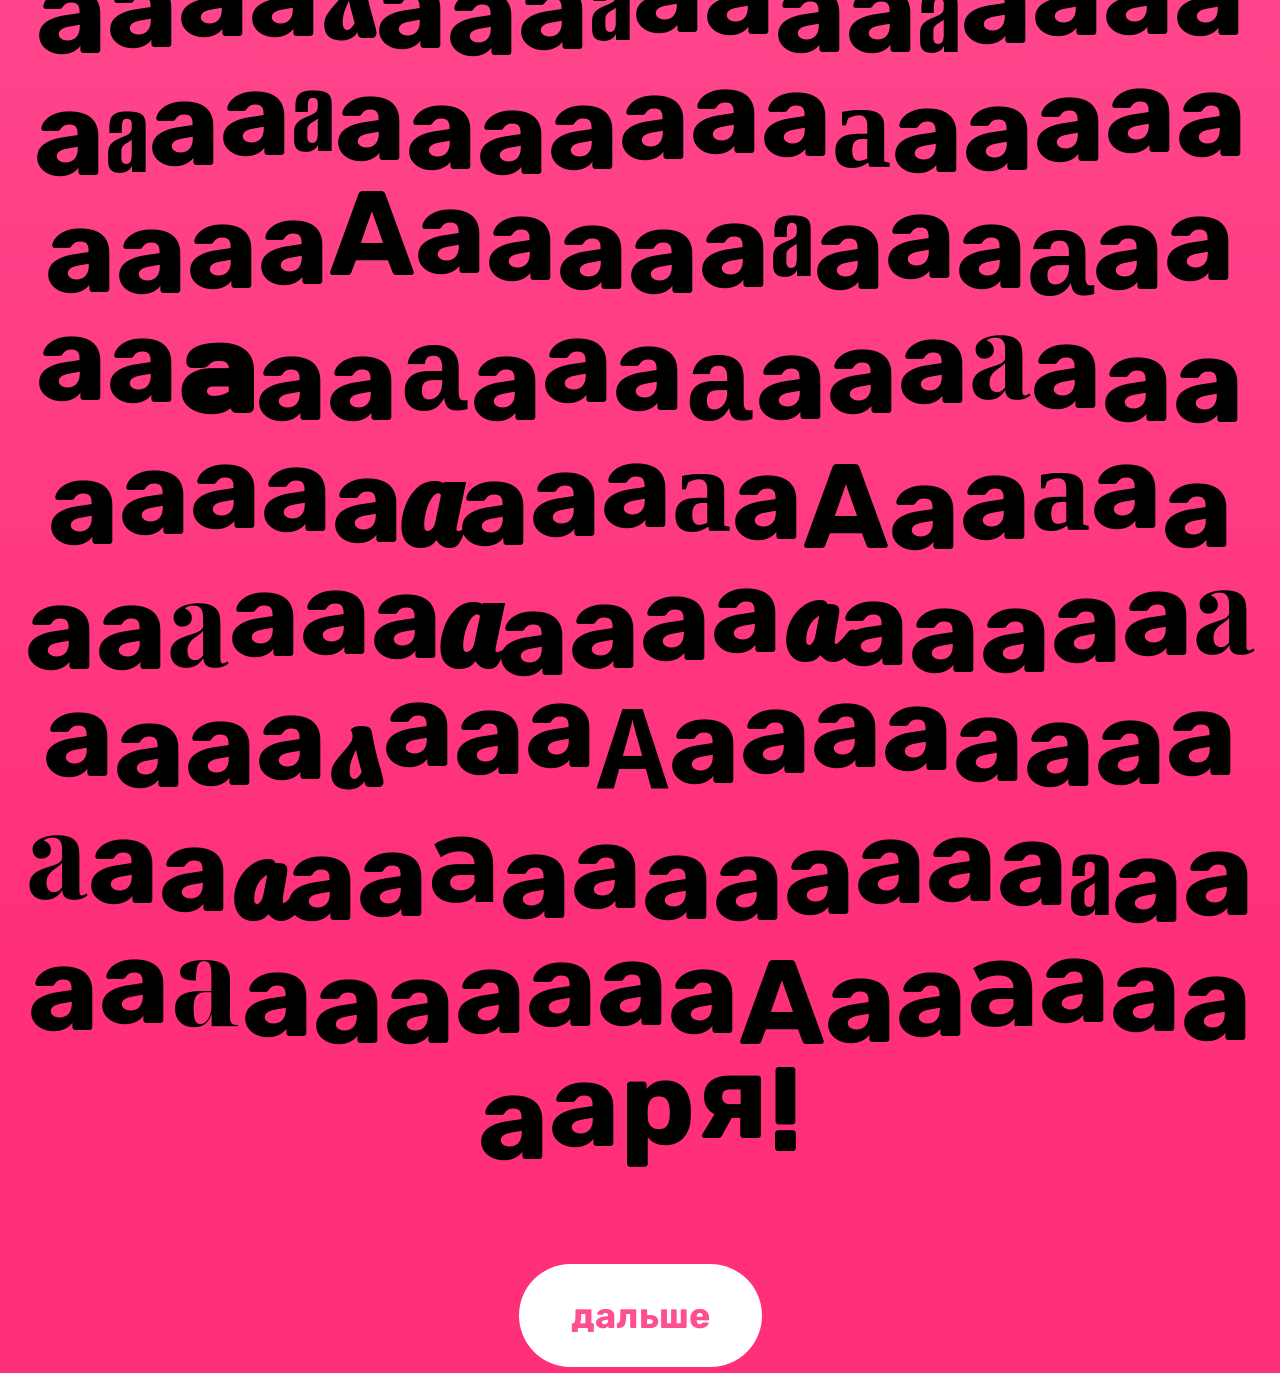
==== commit 2101b4ef: "Update index.html" ====
--- a/index.html
+++ b/index.html
@@ -9,6 +9,10 @@
 <link rel="dns-prefetch" href="https://fonts.googleapis.com">
 <link rel="dns-prefetch" href="https://fonts.gstatic.com">
 <link rel="preload" as="image" href="images/krasavchikNE.jpg">
+<img src="images/krasavchikNE.jpg" style="display:none;">
+<img src="images/foresttt.jpg" style="display:none;">
+<img src="images/soy1.png" style="display:none;">
+<img src="images/soy2.png" style="display:none;">
 <style>
 html, body {
     margin: 0;
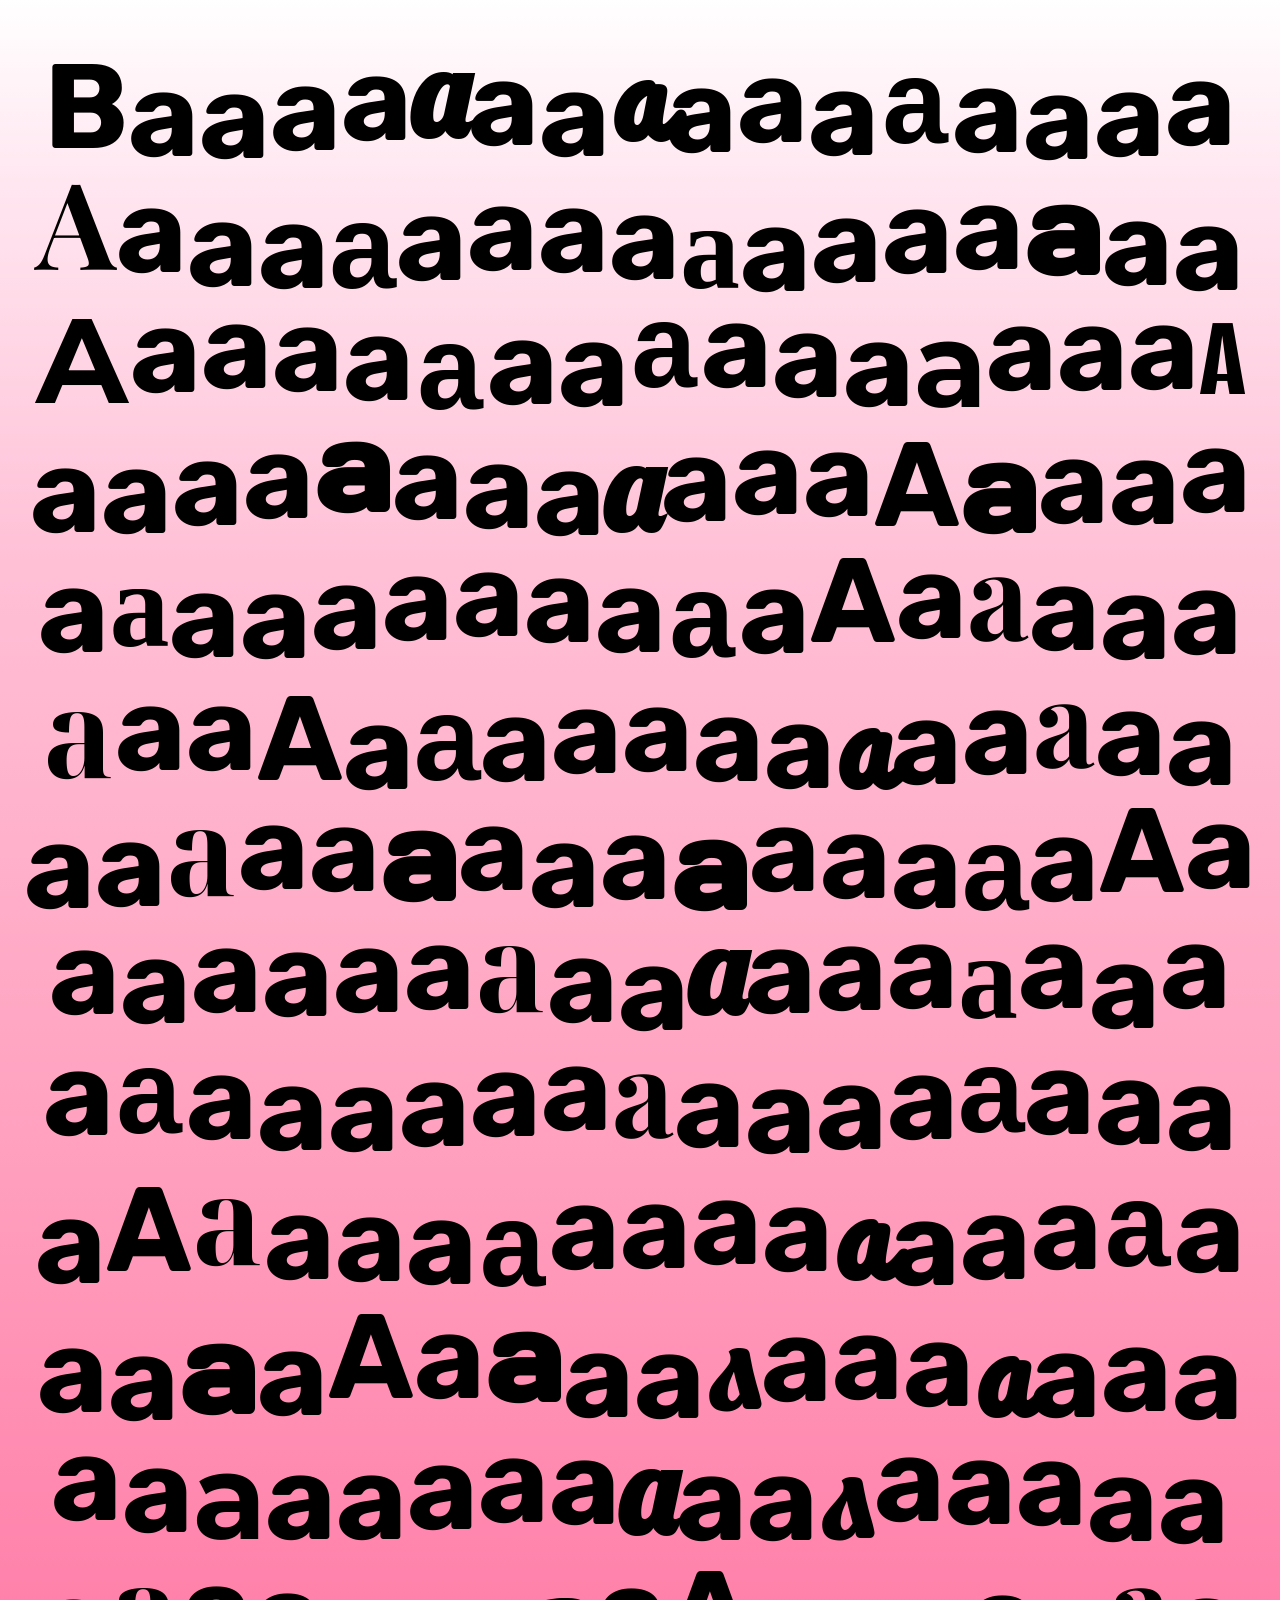
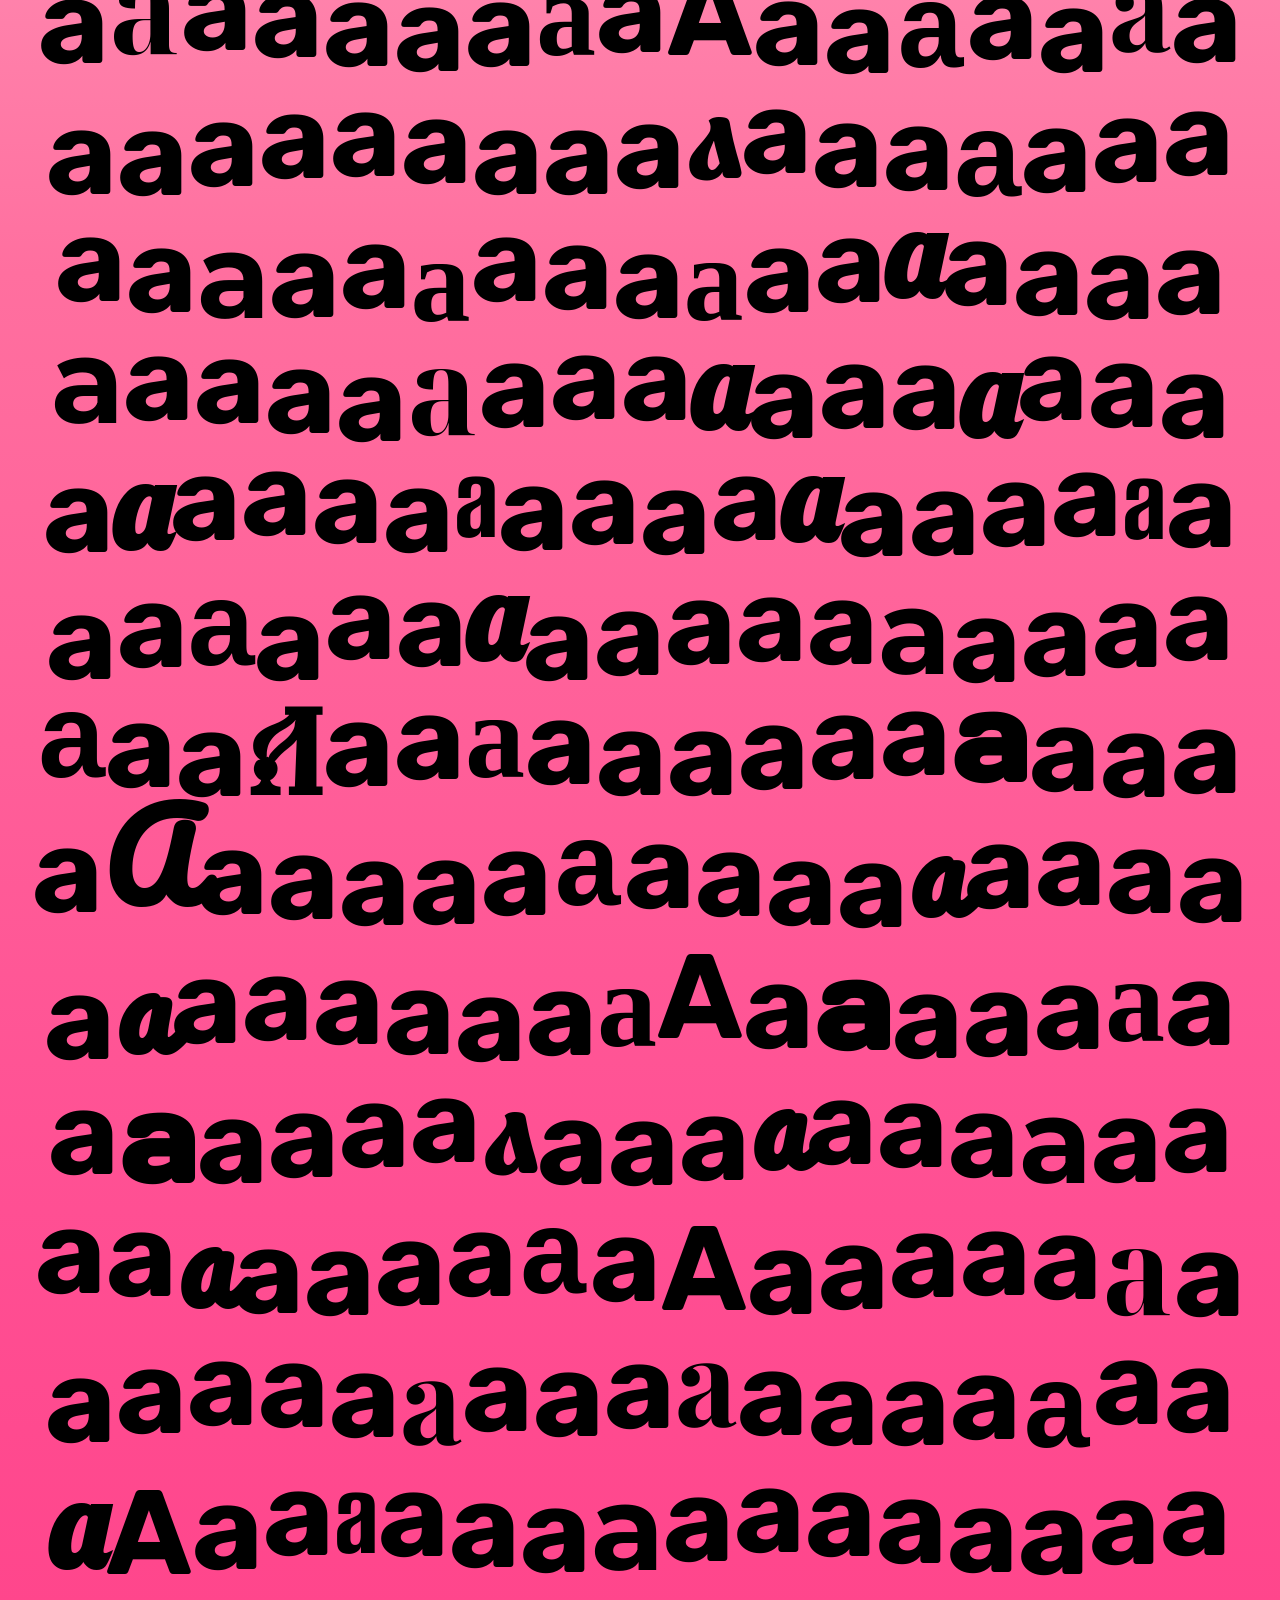
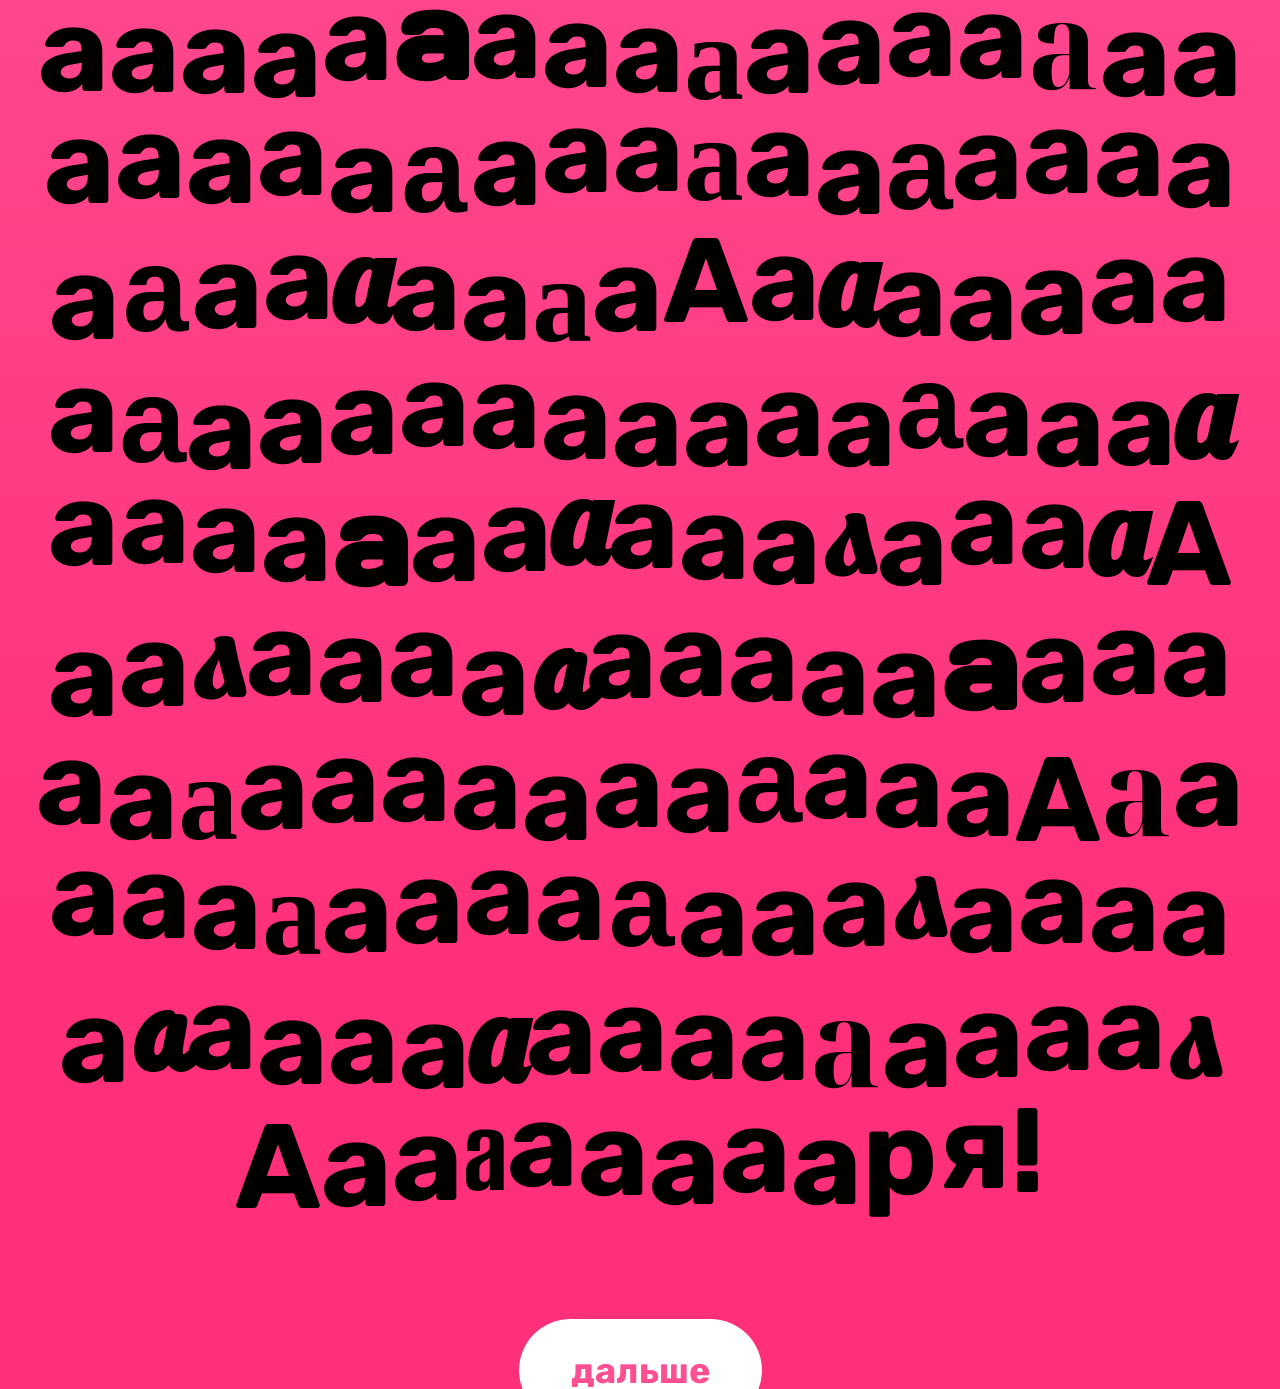
==== commit 962dd204: "Update index.html" ====
--- a/index.html
+++ b/index.html
@@ -11,8 +11,6 @@
 <link rel="preload" as="image" href="images/krasavchikNE.jpg">
 <img src="images/krasavchikNE.jpg" style="display:none;">
 <img src="images/foresttt.jpg" style="display:none;">
-<img src="images/soy1.png" style="display:none;">
-<img src="images/soy2.png" style="display:none;">
 <style>
 html, body {
     margin: 0;
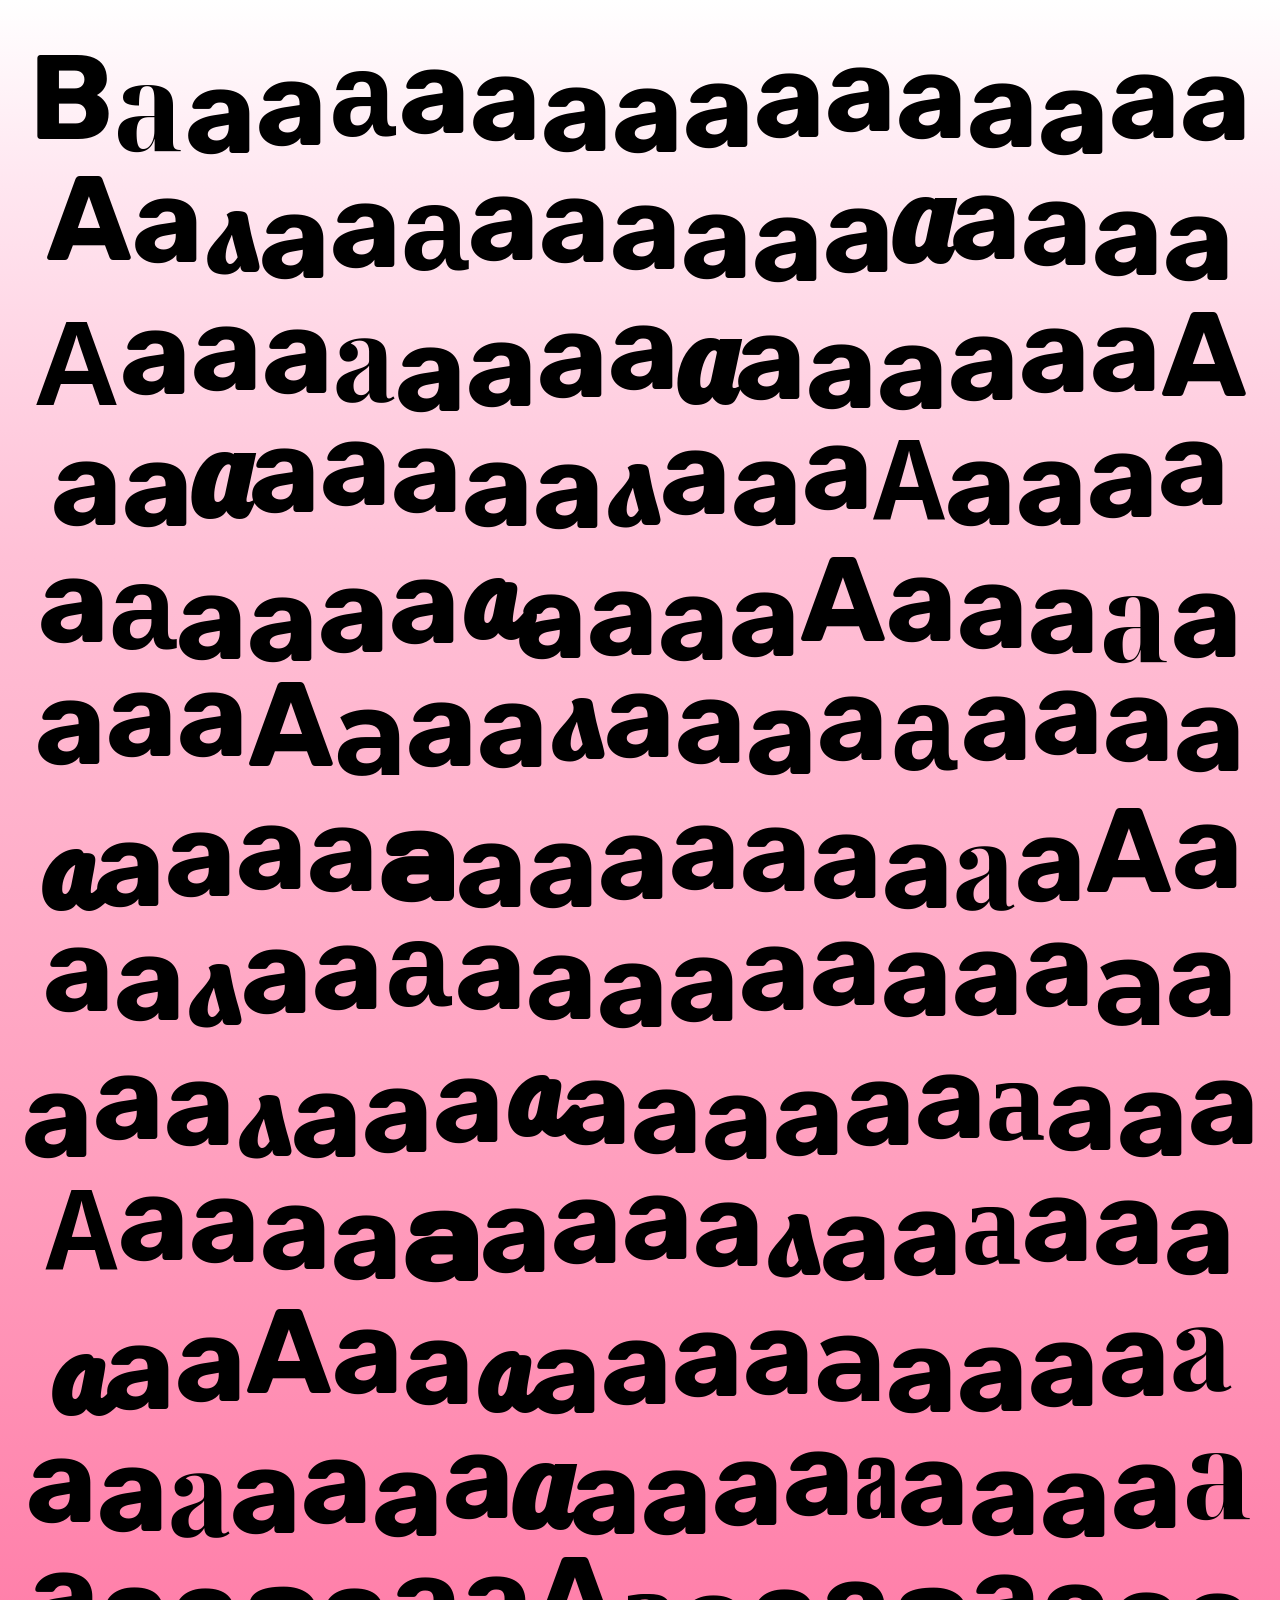
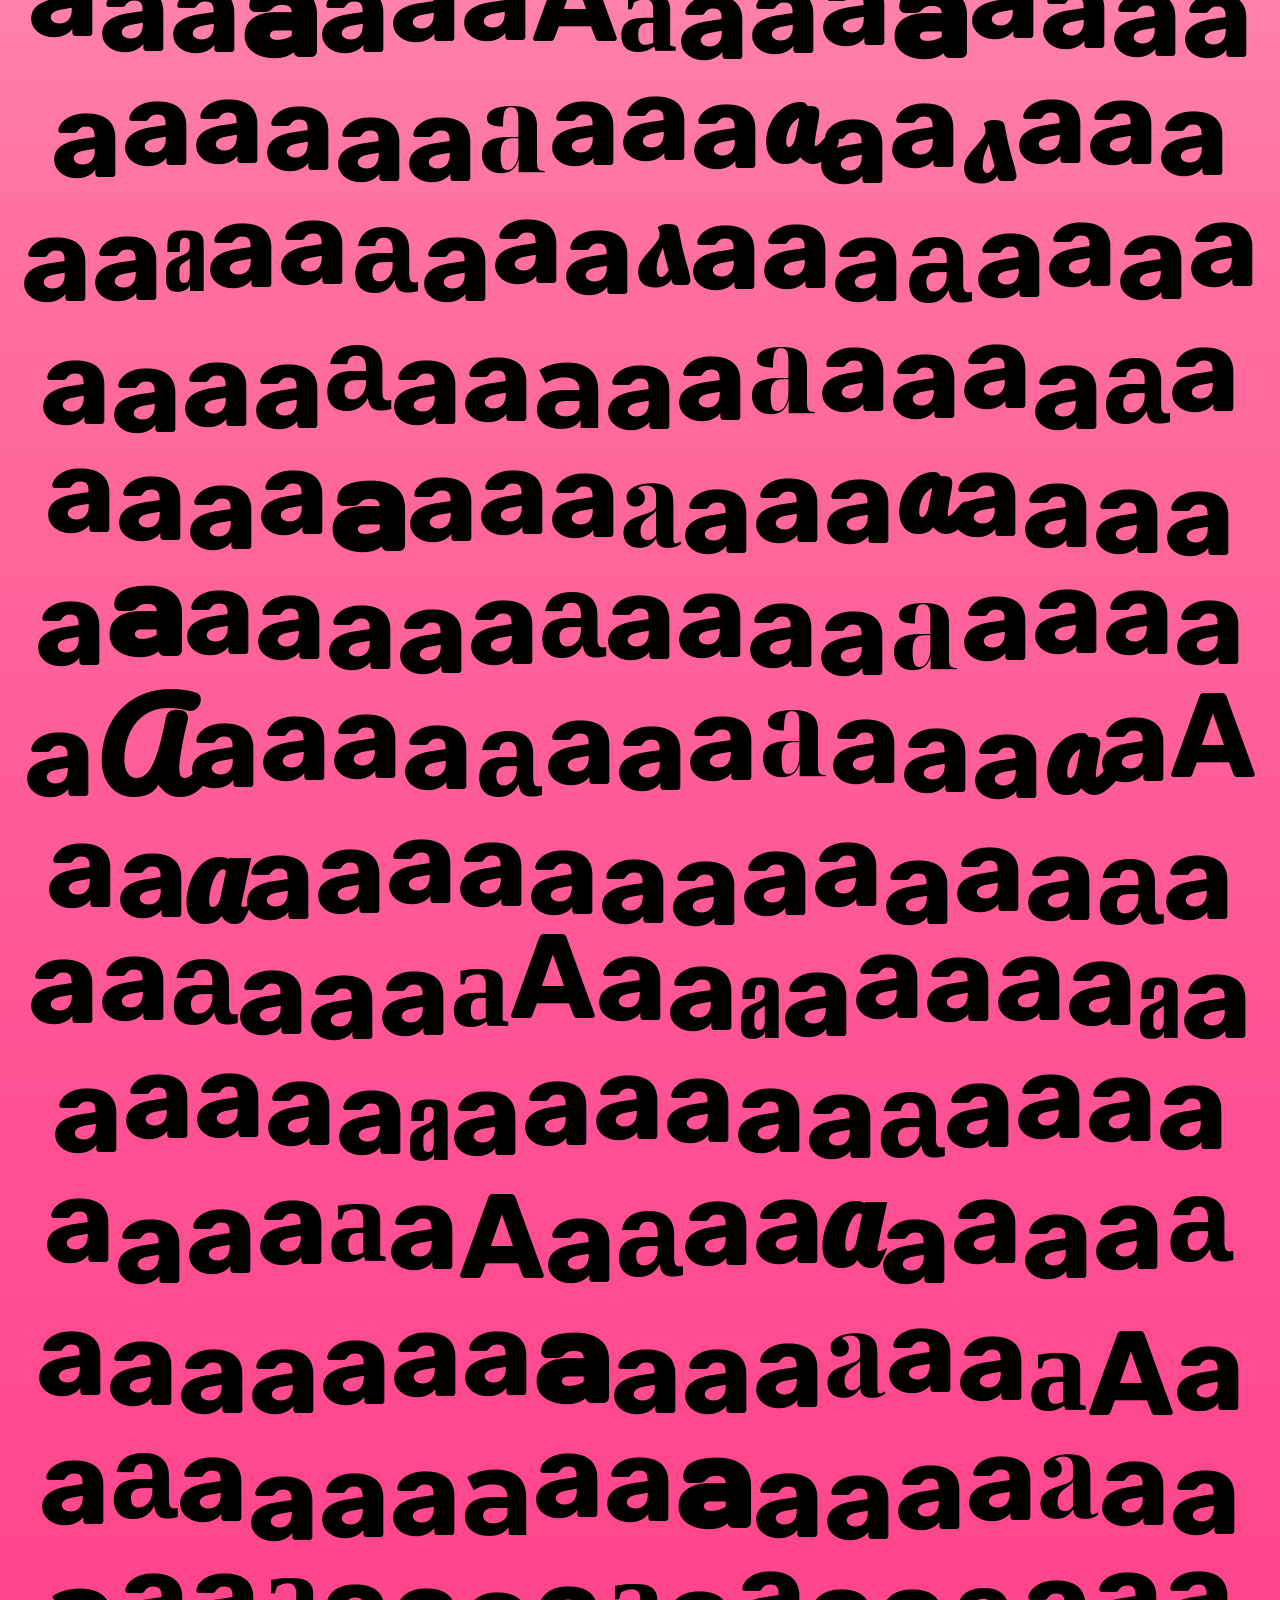
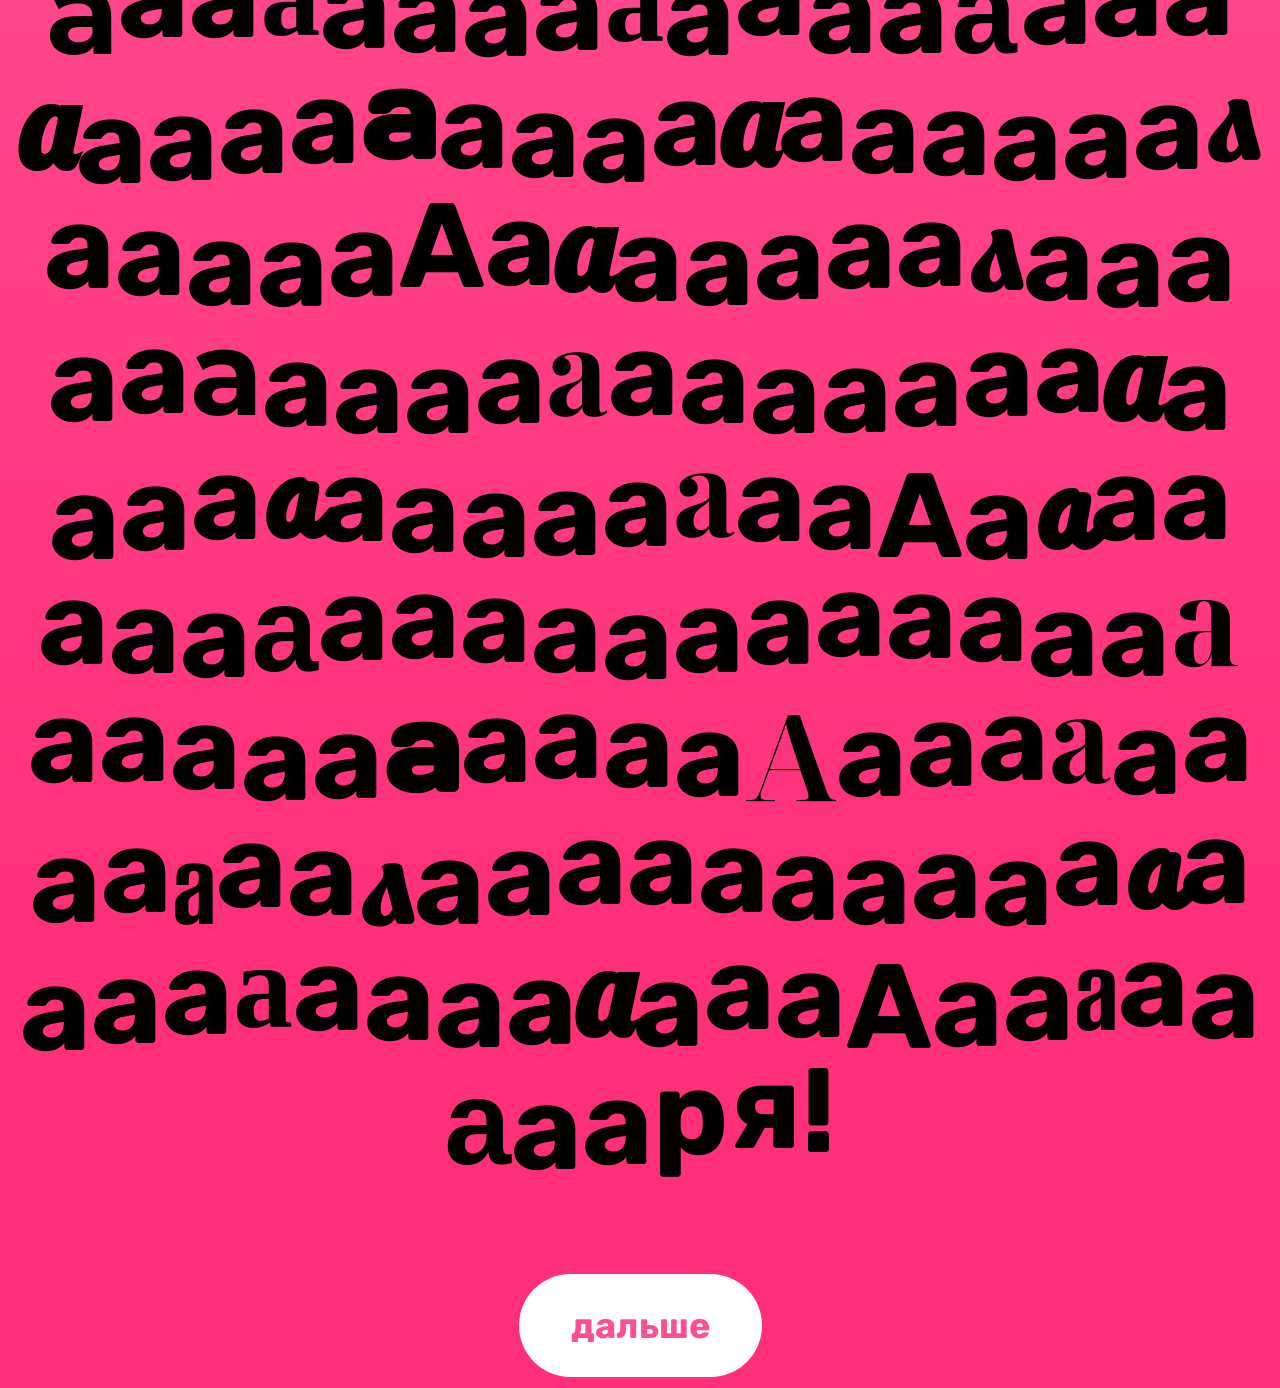
==== commit cebf11a9: "Update index.html" ====
--- a/index.html
+++ b/index.html
@@ -8,8 +8,8 @@
 <link rel="prefetch" href="home.html">
 <link rel="dns-prefetch" href="https://fonts.googleapis.com">
 <link rel="dns-prefetch" href="https://fonts.gstatic.com">
-<link rel="preload" as="image" href="images/krasavchikNE.jpg">
-<img src="images/krasavchikNE.jpg" style="display:none;">
+<link rel="preload" as="image" href="images/krasavchikX.png">
+<img src="images/krasavchikX.png" style="display:none;">
 <img src="images/foresttt.jpg" style="display:none;">
 <style>
 html, body {
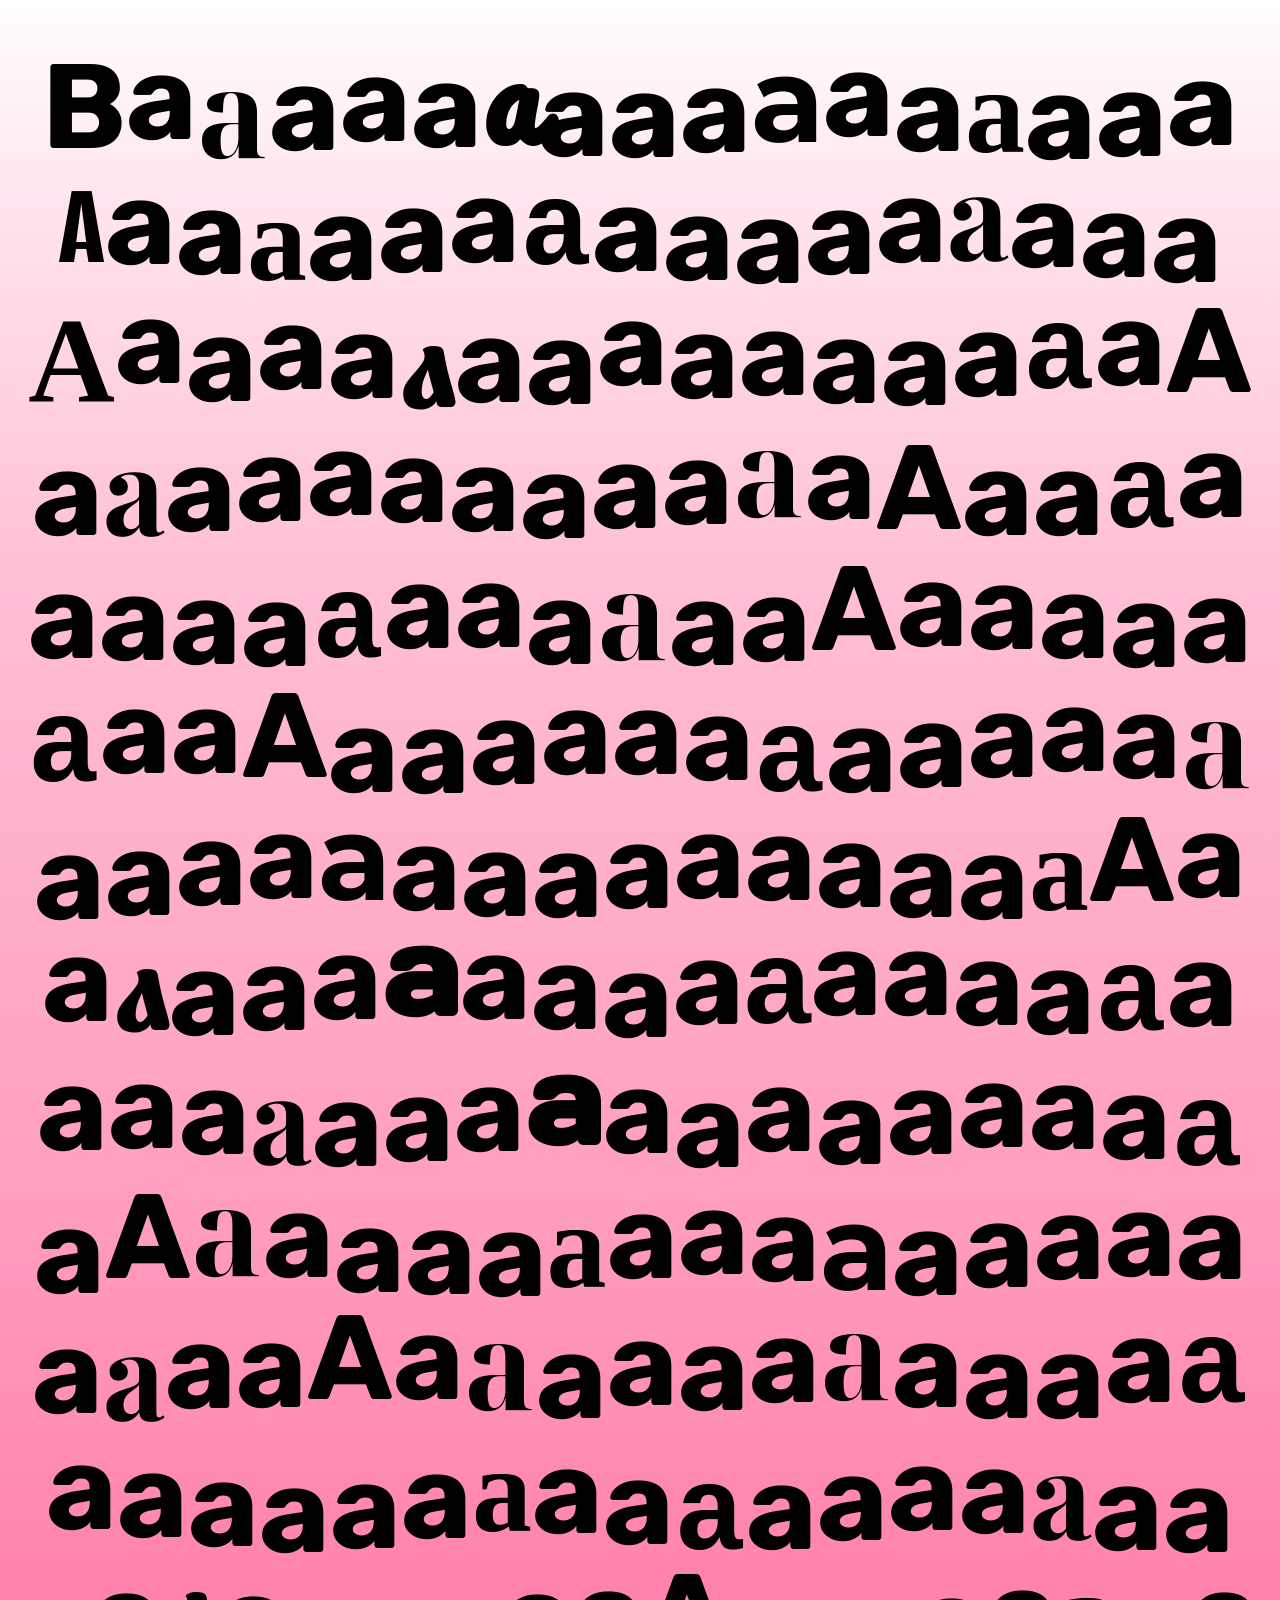
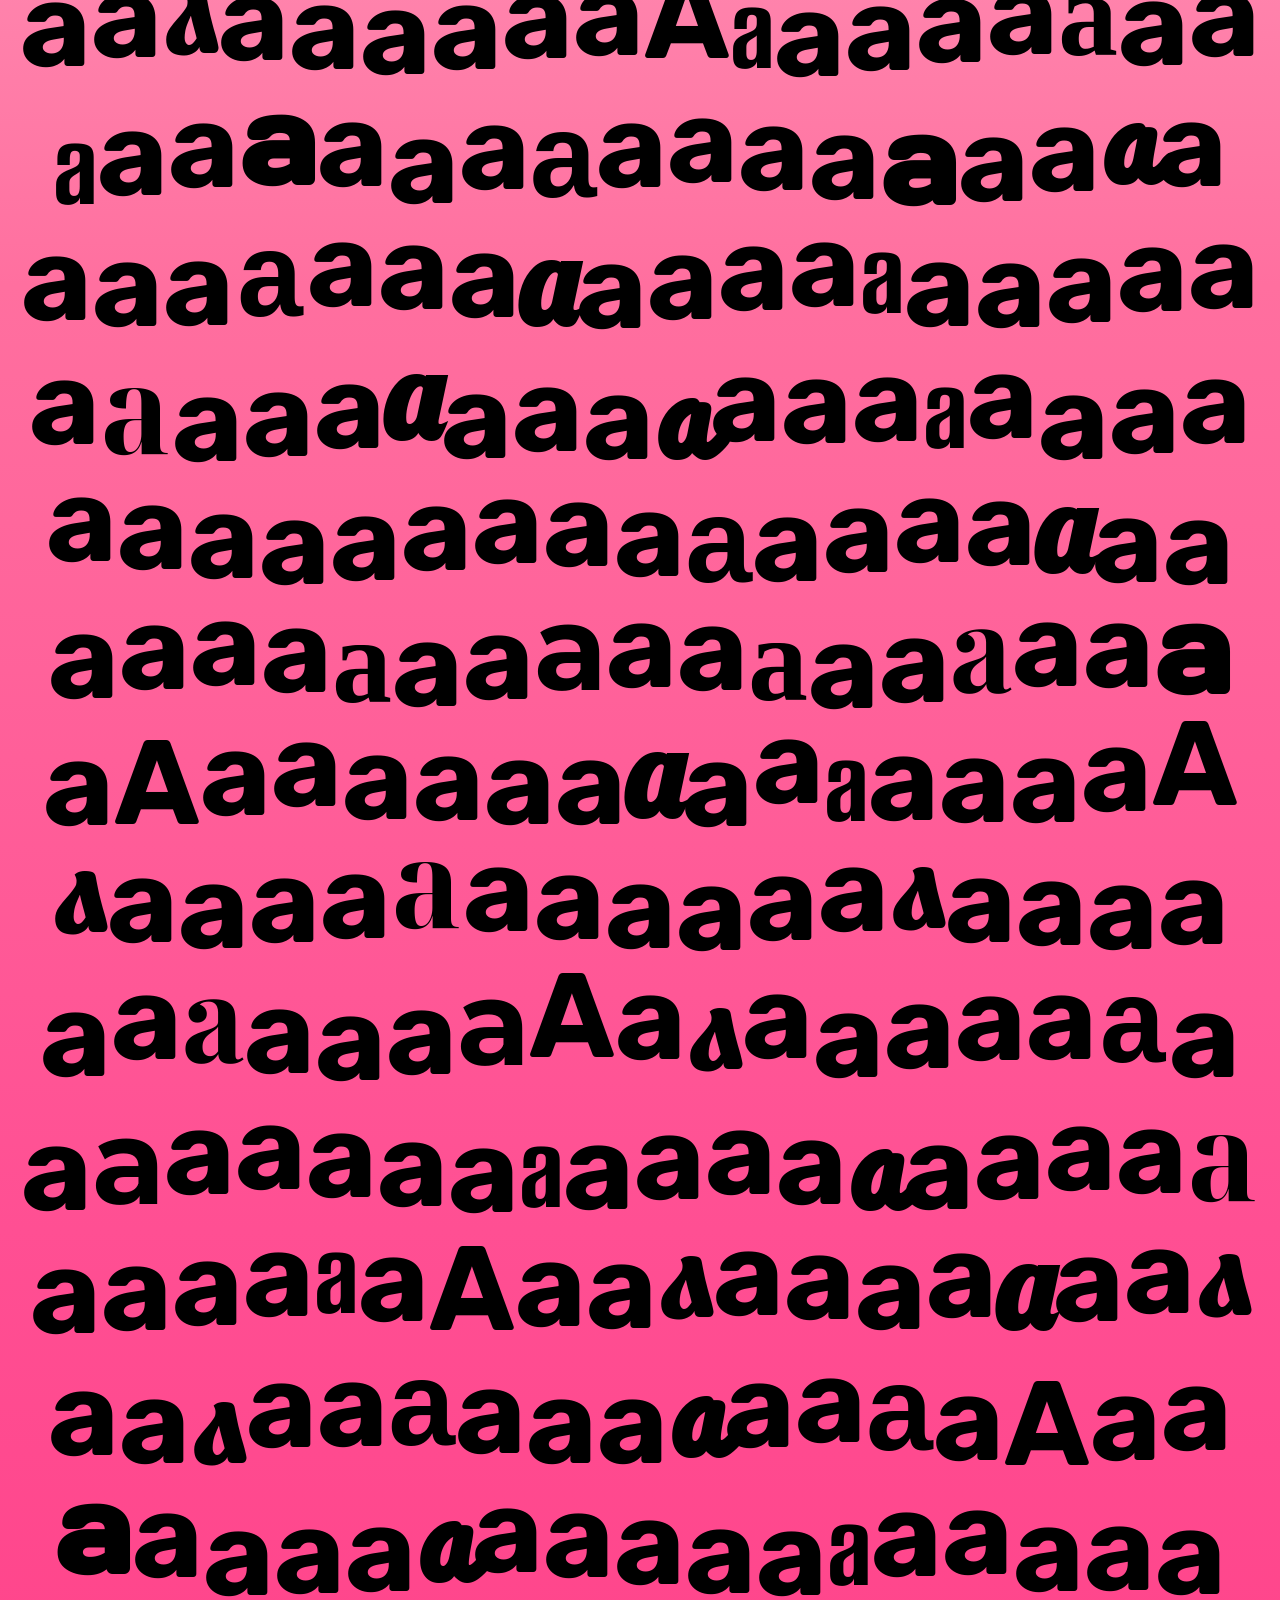
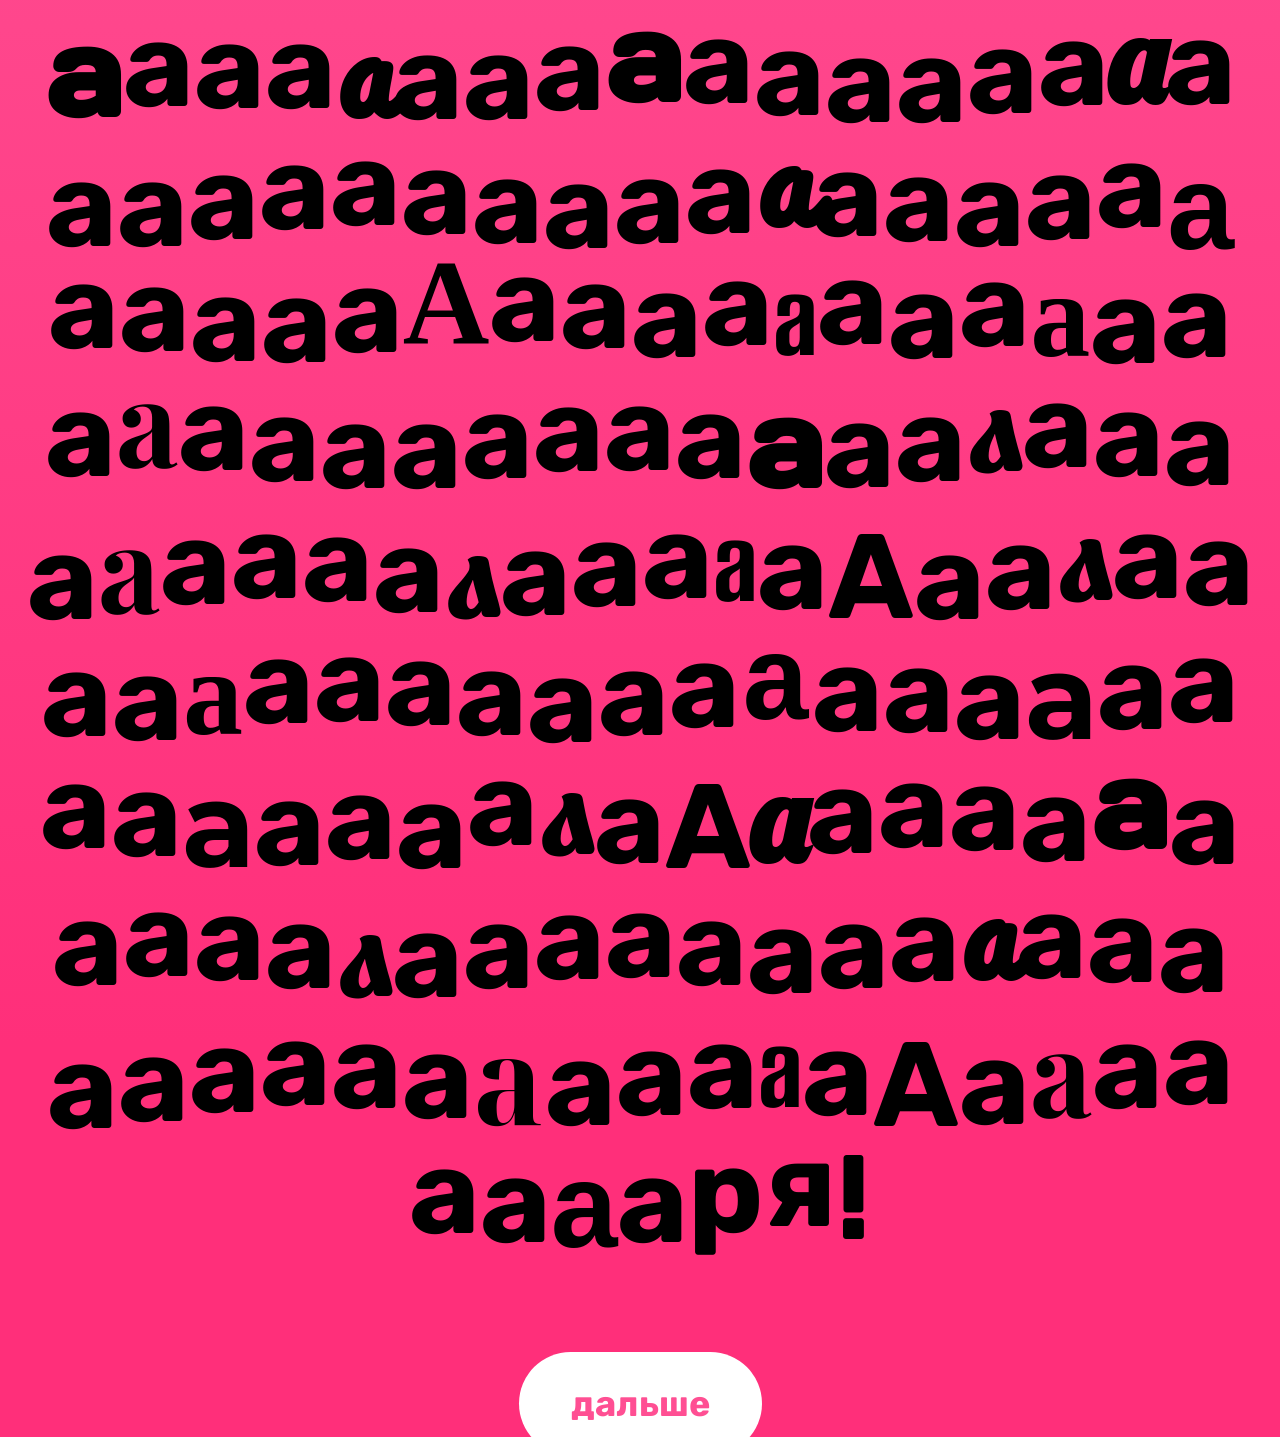
==== commit cef57dc5: "Update index.html" ====
--- a/index.html
+++ b/index.html
@@ -10,7 +10,7 @@
 <link rel="dns-prefetch" href="https://fonts.gstatic.com">
 <link rel="preload" as="image" href="images/krasavchikX.png">
 <img src="images/krasavchikX.png" style="display:none;">
-<img src="images/foresttt.jpg" style="display:none;">
+<img src="images/forestttU.jpg" style="display:none;">
 <style>
 html, body {
     margin: 0;
